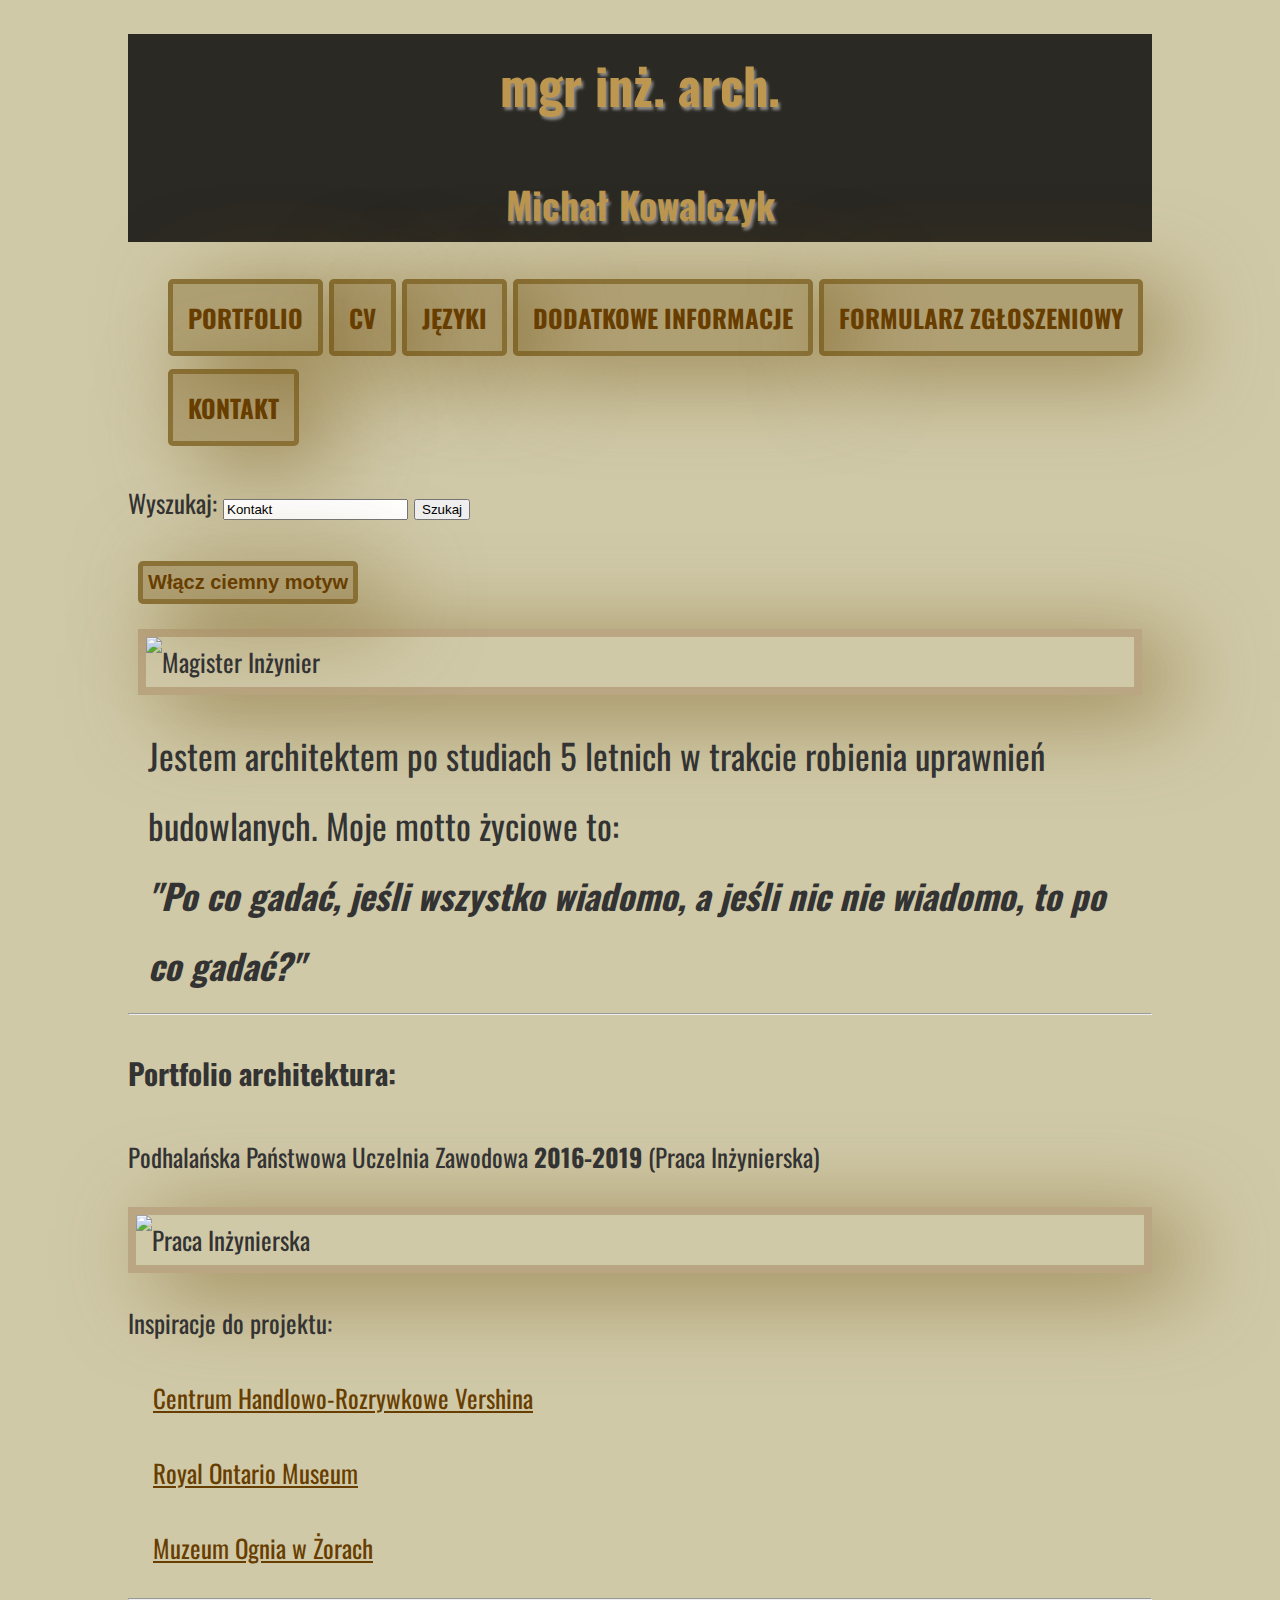
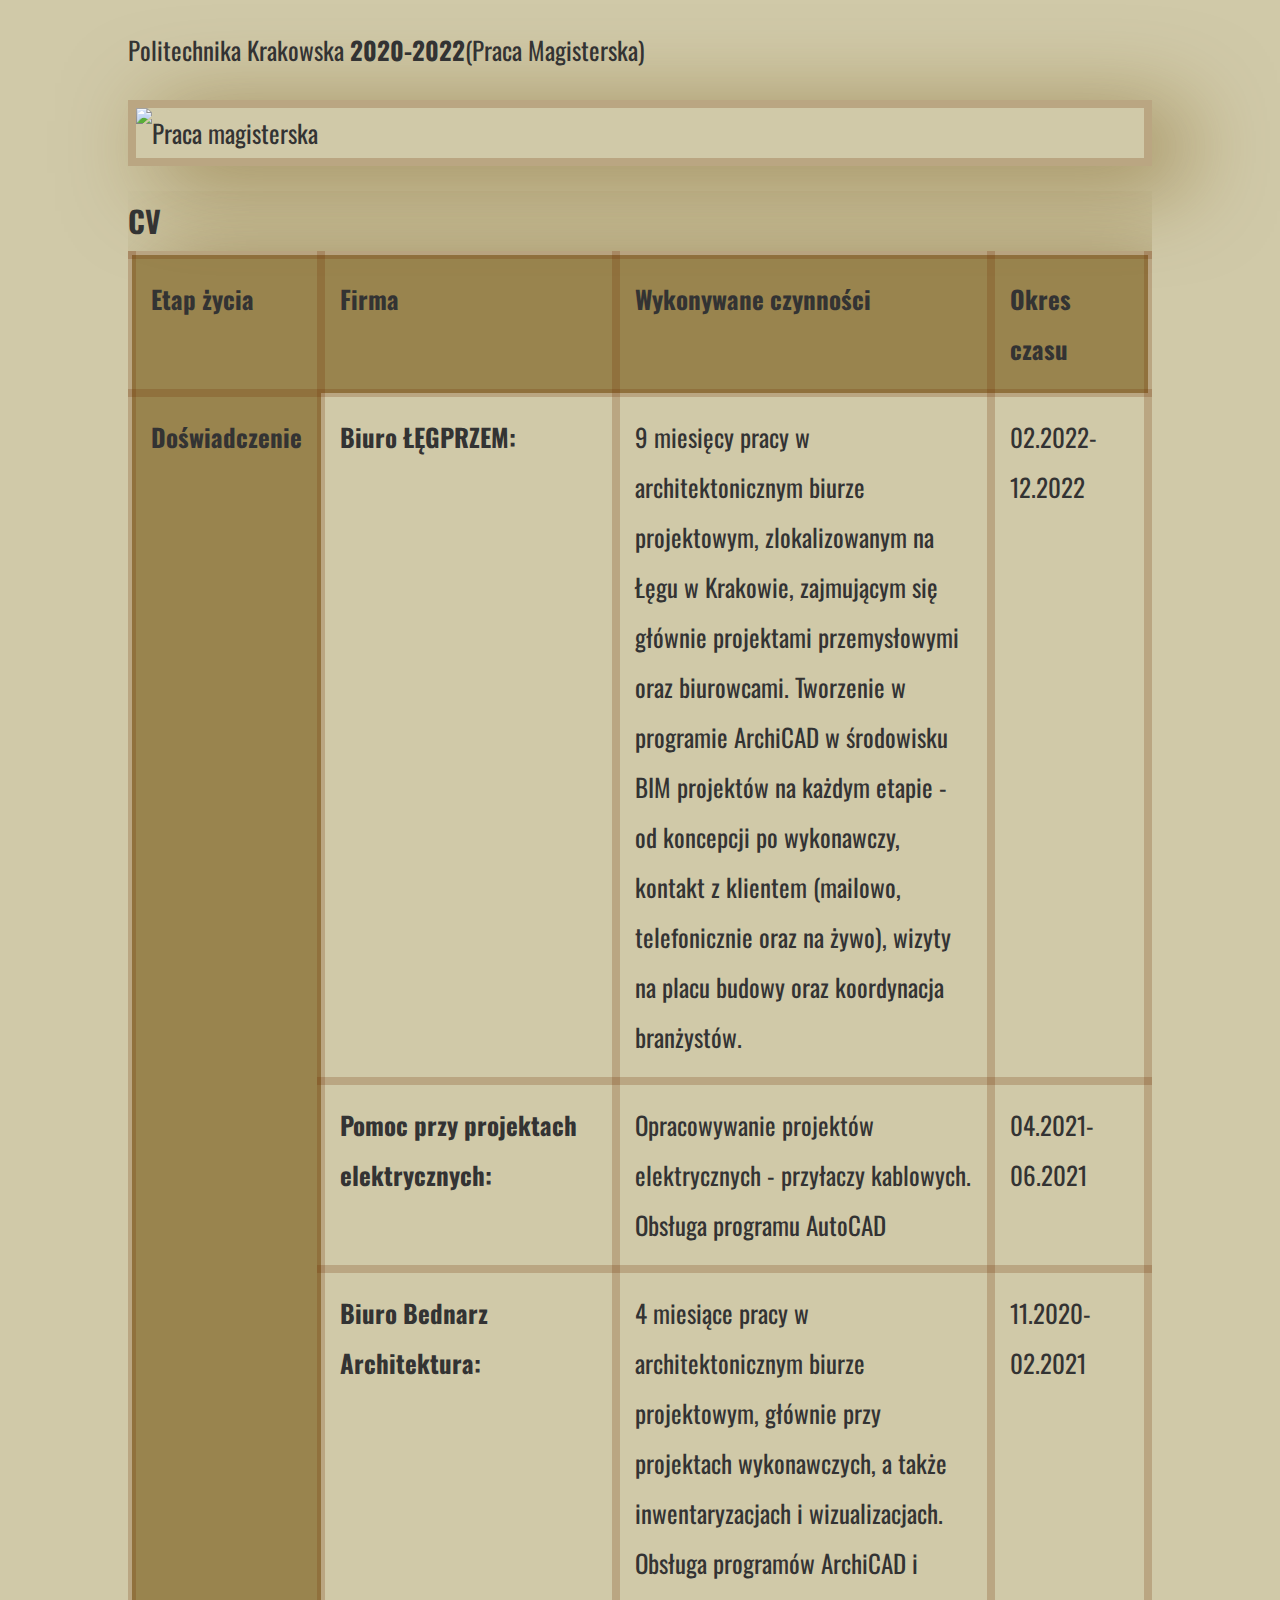
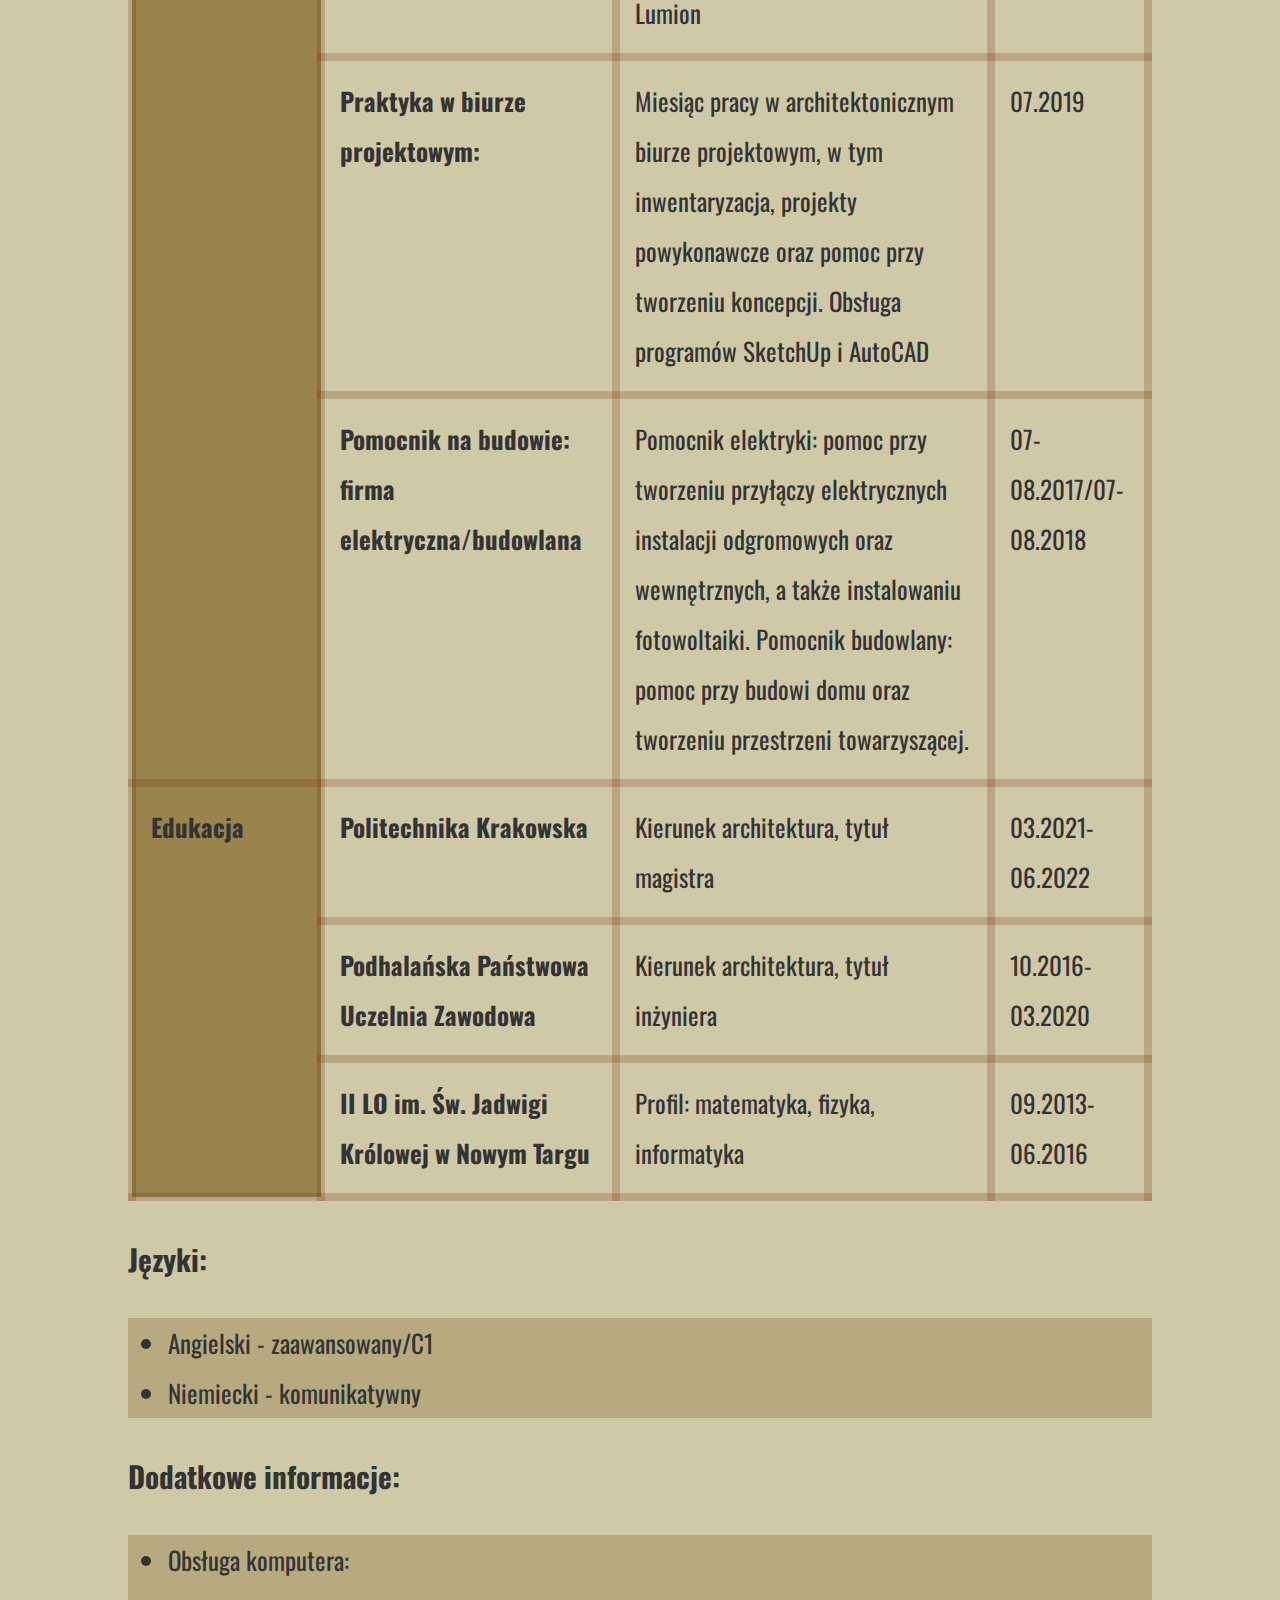
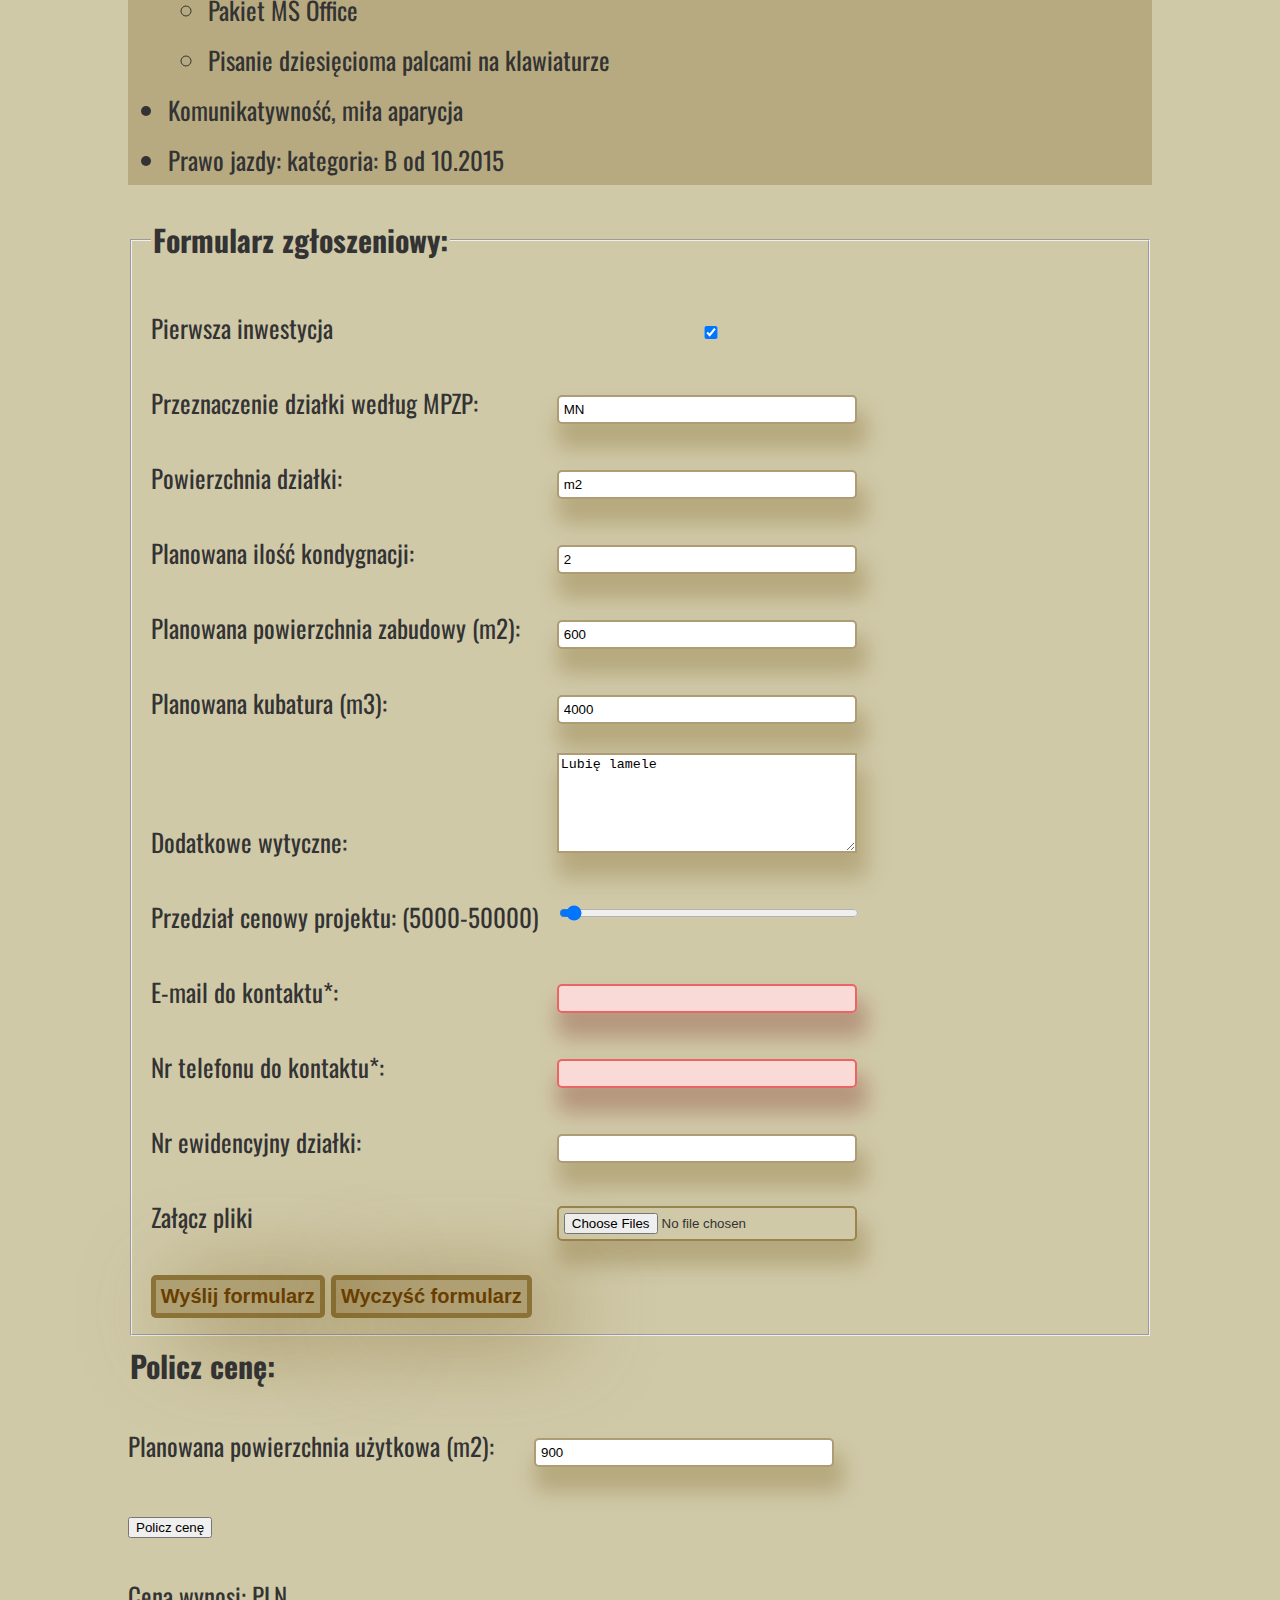
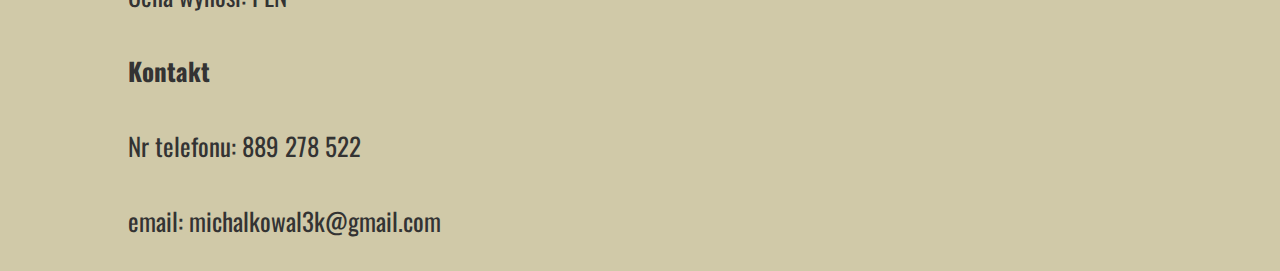
==== index.html @ ad5d41f2 "change name" ====
<!DOCTYPE html>
<html lang="pl">

<head>
    <meta charset="UTF-8">
    <meta http-equiv="X-UA-Compatible" content="IE=edge">
    <meta name="viewport" content="width=device-width, initial-scale=1.0">
    <title>Michał Kowalczyk <strong>Portfolio</strong></title>
    <link rel="stylesheet" href="https://cdnjs.cloudflare.com/ajax/libs/normalize/8.0.1/normalize.min.css"
        integrity="sha512-NhSC1YmyruXifcj/KFRWoC561YpHpc5Jtzgvbuzx5VozKpWvQ+4nXhPdFgmx8xqexRcpAglTj9sIBWINXa8x5w=="
        crossorigin="anonymous" referrerpolicy="no-referrer" />
    <!-- html is using a file from the internet to normalize css for different browsers -->
    <link href="style2.css" rel="stylesheet">
    <link href="nav.css" rel="stylesheet">
    <link href="table.css" rel="stylesheet">
    <link href="link.css" rel="stylesheet">
    <link href="button.css" rel="stylesheet">
    <link href="article.css" rel="stylesheet">
    <link href="form.css" rel="stylesheet">
    <script defer src="js/script2.js">
        < link href="https://fonts.googleapis.com/css2?family=Oswald:wght@200&display=swap"
            rel="stylesheet" >
    </script>
    <style>
        @import url('https://fonts.googleapis.com/css2?family=Oswald:wght@200&display=swap');
    </style>
</head>

<body class="container">
    <header class="header">
        <h1>mgr inż. arch.</h1>
        <h2>Michał Kowalczyk</h2>
    </header>
    <nav class="nav">
        <ul class="nav__list">
            <li class="nav__item">
                <a class="nav__link" href="#portfolio">PORTFOLIO</a>
            </li>
            <li class="nav__item">
                <a class="nav__link" href="#cv">CV</a>
            </li>
            <li class="nav__item">
                <a class="nav__link" href="#jezyki">JĘZYKI</a>
            </li>
            <li class="nav__item">
                <a class="nav__link" href="#dodatkowe-info">DODATKOWE INFORMACJE</a>
            </li>
            <li class="nav__item">
                <a class="nav__link" href="#formularz">FORMULARZ ZGŁOSZENIOWY</a>
            </li>
            <li class="nav__item">
                <a class="nav__link" href="#kontakt">KONTAKT</a>
            </li>
        </ul>
        <form action="https://postman-echo.com/post" method="POST">
            <p>
                <label> Wyszukaj: <input name="Wyszukiwarka" value="Kontakt"></label>
                <button>Szukaj</button>
            </p>
            </span>
        </form>
    </nav>
    <main>
        <article class="article article--background">
            <button class="button">Włącz <span class="themeName">ciemny</span> motyw</button>
            <p><img class="element" src="https://i.postimg.cc/4s2qJW9s/mgr.jpg" alt="Magister Inżynier"></p>
            <div class="holder dark"></div>
            <h2 class="article__header">
                Jestem architektem po studiach 5 letnich w trakcie robienia uprawnień budowlanych.
                Moje motto życiowe to:
            </h2>
            <h3 class="article__header article__header--boldItalic">"Po co gadać, jeśli wszystko wiadomo, a jeśli nic
                nie wiadomo, to po co
                gadać?"
            </h3>
        </article>
        <hr>
        <section>
            <h3 id="portfolio">Portfolio architektura:</h3>
            <p>Podhalańska Państwowa Uczelnia Zawodowa <b>2016-2019 </b><span>(Praca
                    Inżynierska)</span>
            <p><img class="element" src="https://i.postimg.cc/vZ0h13TZ/P1.png" alt="Praca Inżynierska">
            <p>Inspiracje do projektu:</p>
            <p><a class="link" rel="noreferrer noopener" target="_blank"
                    href="https://erickvanegeraat.com/project/vershina-trade-and-entertainment-centre/"
                    title="Artykuł o projekcie, z którego czerpałem inspirację.">
                    Centrum Handlowo-Rozrywkowe Vershina </a>
            </p>
            <p>
                <a class="link" rel="noreferrer noopener" target="_blank"
                    href="https://en.wikipedia.org/wiki/Royal_Ontario_Museum"
                    title="Artykuł o projekcie, z którego czerpałem inspirację.">
                    Royal Ontario Museum </a>
            </p>
            <p>
                <a class="link" rel="noreferrer noopener" target="_blank"
                    href="https://pl.wikipedia.org/wiki/Muzeum_Ognia_w_%C5%BBorach"
                    title="Artykuł o projekcie, z którego czerpałem inspirację.">
                    Muzeum Ognia w Żorach </a>
            </p>
            <hr>
            <p class="subHeader">Politechnika Krakowska <b>2020-2022</b><span>(Praca Magisterska)</span></p>
            <p><img class="element" src="https://i.postimg.cc/Xvyv1RxP/P3.png" alt="Praca magisterska">
        </section>
        <section>
            <div class="table__overflow">
                <table class="table" id="cv">
                    <caption class="caption">CV</caption>
                    <tr class="table__row">
                        <th class="table__cell table__cell--header" scope="col">Etap życia</th>
                        <th class="table__cell table__cell--header" scope="col">Firma</th>
                        <th class="table__cell table__cell--header" scope="col">Wykonywane czynności</th>
                        <th class="table__cell table__cell--header" scope="col">Okres czasu</th>
                    </tr>
                    <tr class="table__row">
                        <th class="table__cell table__cell--header" rowspan="5">Doświadczenie</th>
                        <td class="table__cell table__cell--subheader">Biuro ŁĘGPRZEM:</td>
                        <td class="table__cell">9 miesięcy pracy w architektonicznym biurze projektowym, zlokalizowanym
                            na
                            Łęgu w Krakowie,
                            zajmującym
                            się głównie projektami przemysłowymi oraz biurowcami. Tworzenie w programie ArchiCAD w
                            środowisku
                            BIM
                            projektów na każdym etapie - od koncepcji po wykonawczy, kontakt z klientem (mailowo,
                            telefonicznie
                            oraz
                            na żywo), wizyty na placu budowy oraz koordynacja branżystów.</td>
                        <td class="table__cell">02.2022-12.2022</td>
                    </tr>
                    <tr class="table__row">
                        <td class="table__cell table__cell--subheader">Pomoc przy projektach elektrycznych:</td>
                        <td class="table__cell">Opracowywanie projektów elektrycznych - przyłaczy kablowych. Obsługa
                            programu AutoCAD</td>
                        <td class="table__cell">04.2021-06.2021</td>
                    </tr>
                    <tr class="table__row">
                        <td class="table__cell table__cell--subheader">Biuro Bednarz Architektura:</td>
                        <td class="table__cell">4 miesiące pracy w architektonicznym biurze projektowym, głównie przy
                            projektach wykonawczych, a
                            także
                            inwentaryzacjach i wizualizacjach. Obsługa programów ArchiCAD i Lumion</td>
                        <td class="table__cell">11.2020-02.2021</td>
                    </tr>
                    <tr class="table__row">
                        <td class="table__cell table__cell--subheader">Praktyka w biurze projektowym:</td>
                        <td class="table__cell">Miesiąc pracy w architektonicznym biurze projektowym, w tym
                            inwentaryzacja, projekty
                            powykonawcze
                            oraz
                            pomoc przy tworzeniu koncepcji. Obsługa programów SketchUp i AutoCAD</td>
                        <td class="table__cell">07.2019</td>
                    </tr>
                    <tr class="table__row">
                        <td class="table__cell table__cell--subheader">Pomocnik na budowie: firma elektryczna/budowlana</td>
                        <td class="table__cell">Pomocnik elektryki: pomoc przy tworzeniu przyłączy elektrycznych
                            instalacji odgromowych oraz
                            wewnętrznych, a także instalowaniu fotowoltaiki. Pomocnik budowlany: pomoc przy budowi domu
                            oraz
                            tworzeniu przestrzeni towarzyszącej.</td>
                        <td class="table__cell">07-08.2017/07-08.2018</td>
                    </tr>
                    <tr class="table__row">
                        <th class="table__cell table__cell--header" rowspan="3">Edukacja</th>
                        <td class="table__cell table__cell--subheader">Politechnika Krakowska</td>
                        <td class="table__cell">Kierunek architektura, tytuł magistra</td>
                        <td class="table__cell">03.2021-06.2022</td>
                    </tr>
                    <tr class="table__row">
                        <td class="table__cell table__cell--subheader">Podhalańska Państwowa Uczelnia Zawodowa</td>
                        <td class="table__cell">Kierunek architektura, tytuł inżyniera</td>
                        <td class="table__cell">10.2016-03.2020</td>
                    </tr>
                    <tr class="table__row">
                        <td class="table__cell table__cell--subheader">II LO im. Św. Jadwigi Królowej w Nowym Targu</td>
                        <td class="table__cell">Profil: matematyka, fizyka, informatyka</td>
                        <td class="table__cell">09.2013-06.2016</td>
                    </tr>
                </table>
            </div>
        </section>
        <section>
            <h3 id="jezyki"><strong>Języki:</strong></h3>
            <ul class="list">
                <li>Angielski - zaawansowany/C1</li>
                <li>Niemiecki - komunikatywny</li>
            </ul>
        </section>
        <section>
            <h3 id="dodatkowe-info"><strong>Dodatkowe informacje:</strong></h3>
            <ul class="list">
                <li>Obsługa komputera:
                    <ul>
                        <li>Pakiet MS Office</li>
                        <li>Pisanie dziesięcioma palcami na klawiaturze</li>
                    </ul>
                </li>
                <li>Komunikatywność, miła aparycja</li>
                <li>Prawo jazdy: kategoria: B od 10.2015</li>
            </ul>
        </section>
    </main>
    <section>
        <form class="form" action="https://postman-echo.com/post" method="POST">
            <fieldset>
                <legend id="formularz" class="form__legend">Formularz zgłoszeniowy:</legend>
                <p>
                    <label>
                        <span class="form__labelText">Pierwsza inwestycja</span>
                        <input class="form__field form__field--box" name="Inwest" type="checkbox" checked>
                    </label>
                </p>
                <p>
                    <label>
                        <span class="form__labelText">Przeznaczenie działki według MPZP: </span>
                        <input class="form__field" name="MPZP" value="MN">
                    </label>
                </p>
                <p>
                    <label>
                        <span class="form__labelText">Powierzchnia działki: </span>
                        <input class="form__field" name="Pow działki" value="m2">
                    </label>
                </p>
                <p>
                    <label>
                        <span class="form__labelText">Planowana ilość kondygnacji: </span>
                        <input class="form__field" type="number" name="kond" value="2" max="20">
                    </label>
                </p>
                <p>
                    <label>
                        <span class="form__labelText">Planowana powierzchnia zabudowy (m2): </span>
                        <input class="form__field" type="number" name="Pow zabud" value="600">
                    </label>
                </p>
                <p>
                    <label>
                        <span class="form__labelText">Planowana kubatura (m3): </span>
                        <input class="form__field" type="number" name="kubatura" value="4000">
                    </label>
                </p>
                <p>
                    <label>
                        <span class="form__labelText">Dodatkowe wytyczne: </span>
                        <textarea class="form__textArea" name="dodatek">Lubię lamele</textarea>
                    </label>
                </p>
                <p>
                    <label>
                        <span class="form__labelText">Przedział cenowy projektu: (5000-50000)</span>
                        <input class="form__field form__field--box" type="range" name="cena" value="5000" min="5000"
                            max="50000" step="5000">
                    </label>
                </p>
                <p>
                    <label>
                        <span class="form__labelText">E-mail do kontaktu*: </span>
                        <input class="form__field" type="email" name="email" required>
                    </label>
                </p>
                <p>
                    <label>
                        <span class="form__labelText">Nr telefonu do kontaktu*: </span>
                        <input class="form__field" type="tel" name="tel" maxlength="9" required>
                    </label>
                </p>
                <p>
                    <label>
                        <span class="form__labelText">Nr ewidencyjny działki: </span>
                        <input class="form__field" name="nr ewidencyjny" pattern="[0-9]{1-5}/[0-9]{1-3}">
                    </label>
                </p>
                <p>
                    <label>
                        <span class="form__labelText">Załącz pliki </span>
                        <input class="form__field" type="file" name="plik" multiple>
                    </label>
                </p>
                <button class="button">Wyślij formularz</button>
                <button type="reset" class="button">Wyczyść formularz</button>
                </label>
                </ul>
        </form>
        </fieldset>
        <form class="js-price">
            <legend id="formularz" class="form__legend">Policz cenę:</legend>
            <p>
                <label>
                    <span class="form__labelText">Planowana powierzchnia użytkowa (m2): </span>
                    <input class="form__field js-PU" type="number" name="Pow zabud" value="900">
                </label>
            </p>
            <button type="submit">Policz cenę</button>
            <p>Cena wynosi: <strong class="js-finalPrice"></strong> PLN</p>
        </form>
    </section>
    <footer id="kontakt"><strong>Kontakt</strong>
        <p>Nr telefonu: 889 278 522
        </p>
        <p>email: michalkowal3k@gmail.com
        </p>
    </footer>
</body>

</html>
---- style2.css ----
html {
    box-sizing: border-box;
}

*,
::after,
::before {
    box-sizing: inherit;
}

/* every single element with its margins, paddings etc. will now be treated as a whole box for specifications like width, high etc.*/


.container {
    margin: 0 10%;
    color: #333;
    background-color: rgb(208, 201, 168);
    font: 25px/2 'Oswald', sans-serif;
}

.header {
    text-align: center;
    width: 800;
    padding: 0px 15px;
    color: rgb(189, 151, 80);
    text-shadow: 2px 3px 3px #888;
    background-color: rgba(1, 1, 1, 0.801);
}

.subHeader {
    width: 100%;
    text-shadow: 5px #888;
}

.addition {
    color: rgb(198, 192, 189);
}

.element {
    display: block;
    width: 100%;
    margin: 0 auto;
    max-width: 1200px;
    border: 8px solid rgba(114, 48, 4, 0.226);
    box-shadow: 29px 14px 90px 2px rgba(109, 77, 8, 0.555);
}

.list {
    background-color: rgba(109, 77, 8, 0.247);
    list-style-type: disc;
}
---- nav.css ----
.nav {
    padding: 0px;
}

.nav__list {
    list-style: none;
}

.nav__item {
    margin: 0;
    text-align: center;
    padding: 20px 0px;
    display: inline-block;
}

.nav__link {
    color: rgb(104, 62, 0);
    padding: 15px;
    background-color: rgba(109, 77, 8, 0.329);
    font-weight: 800;
    border: 5px solid rgba(109, 77, 8, 0.555);
    border-radius: 5px;
    box-shadow: 29px 14px 90px 2px rgba(109, 77, 8, 0.555);
    font-size: 25px;
    text-decoration: none;
    /* nav will function as a block element */
}

.nav__link:hover {
    background-color: rgba(161, 130, 61, 0.555);
}

.addition {
    color: rgb(198, 192, 189);
}
---- table.css ----
.table {
    width: 100%;
    margin: 0 auto;
    max-width: 1200px;
    border-collapse: collapse;
    box-shadow: 29px 14px 90px 2px rgba(109, 77, 8, 0.555);
}

.table__cell {
    border: 8px solid rgba(114, 48, 4, 0.226);
    padding: 15px;
    text-align: left;
    vertical-align: top;
}

.table__cell--header {
    background-color: rgba(109, 77, 8, 0.555);
}

.table__cell--subheader {
    font-weight: 800;
}

.table__overflow {
    overflow-x: auto;
}

.caption {
    font-size: 30px;
    font-weight: 900;
    caption-side: top;
    text-align: left;
}
---- link.css ----
.link {
    margin: 20px;
    padding: 5px;
    color: rgb(104, 62, 0);
}

.link:visited {
    color: rgb(104, 62, 0);
    list-style-type: disc;
}

.link:focus {
    outline: 2px solid currentColor
}

.link:hover {
    color: rgb(82, 5, 5);
}

.link:active {
    color: rgb(160, 9, 9);
}
---- button.css ----
.button {
    padding: 5px;
    margin: auto;
    color: rgb(104, 62, 0);
    background-color: rgba(109, 77, 8, 0.329);
    font-weight: 800;
    border: 5px solid rgba(109, 77, 8, 0.555);
    border-radius: 5px;
    box-shadow: 29px 14px 90px 2px rgba(109, 77, 8, 0.555);
    font-size: 20px;
    text-decoration: none;
}

.button:hover {
    background-color: rgba(161, 130, 61, 0.555);
}

.dark {
    color: rgb(208, 201, 168);
    background-color: rgb(0, 0, 0);
}
---- article.css ----
.article {
    margin: 0px 10px;
    color: #333;
    font: 25px/2 'Oswald', sans-serif;
}

.article__header {
    margin: 0px 10px;
    color: #333;
    font: 35px/2 'Oswald', sans-serif;
}

.article__header--background {
    background-color: rgb(208, 190, 168);
}

.article__header--boldItalic {
    font-weight: 800;
    font-style: italic;
}
---- form.css ----
.form__labelText {
    width: 400px;
    display: inline-block;
}

.form__field {
    padding: 5px;
    border: 2px solid rgba(109, 77, 8, 0.555);
    border-radius: 5px;
    box-shadow: 5px 20px 20px 5px rgba(109, 77, 8, 0.26);
    width: 300px;
}

.form__field:required {
    border: 2px solid rgba(221, 8, 8, 0.555);
    box-shadow: 5px 20px 20px 5px rgba(109, 8, 8, 0.26);
}

.form__field:invalid {
    background-color: rgba(255, 220, 220, 0.89);
}

.form__field--box {
    box-shadow: none;
}

.form__textArea {
    border: 2px solid rgba(109, 77, 8, 0.555);
    box-shadow: 5px 20px 20px 5px rgba(109, 77, 8, 0.26);
    width: 300px;
    height: 100px;
    resize: vertical;
}

.form__legend {
    font-size: 30px;
    font-weight: 800;
}
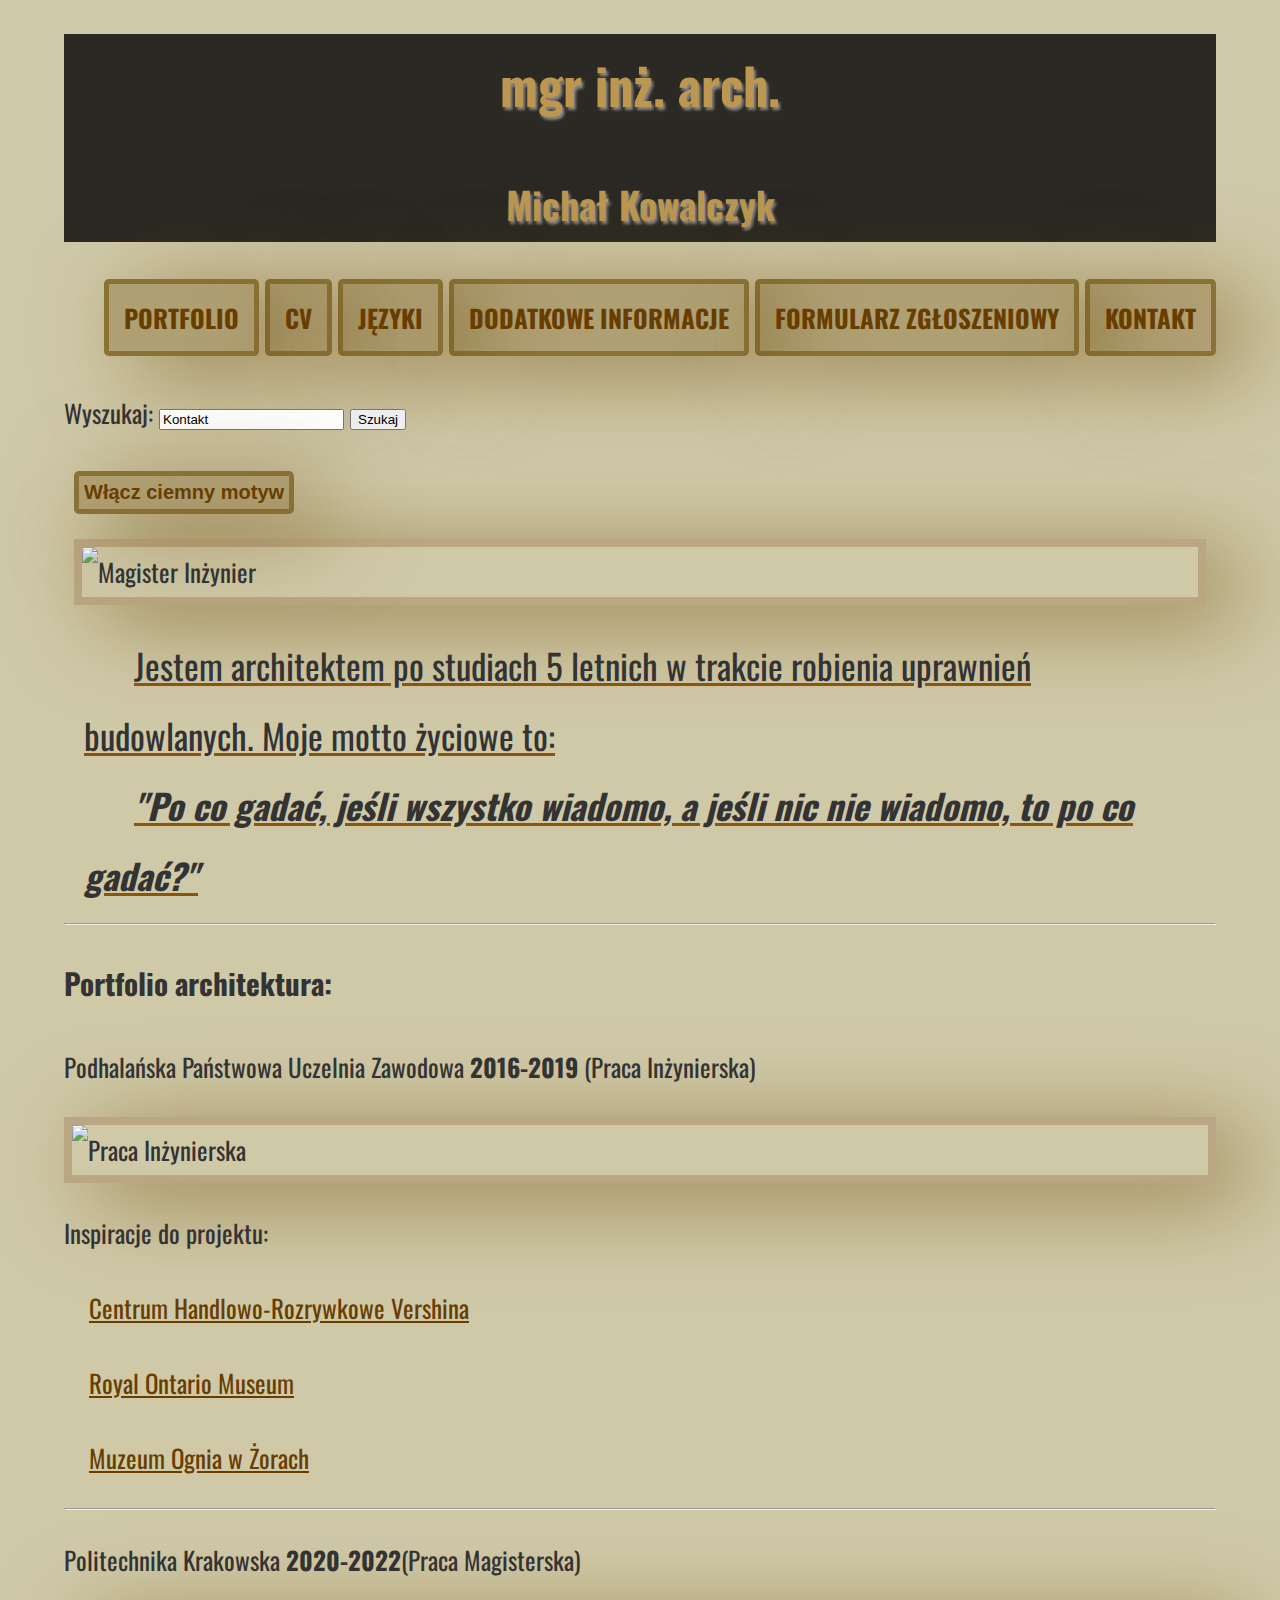
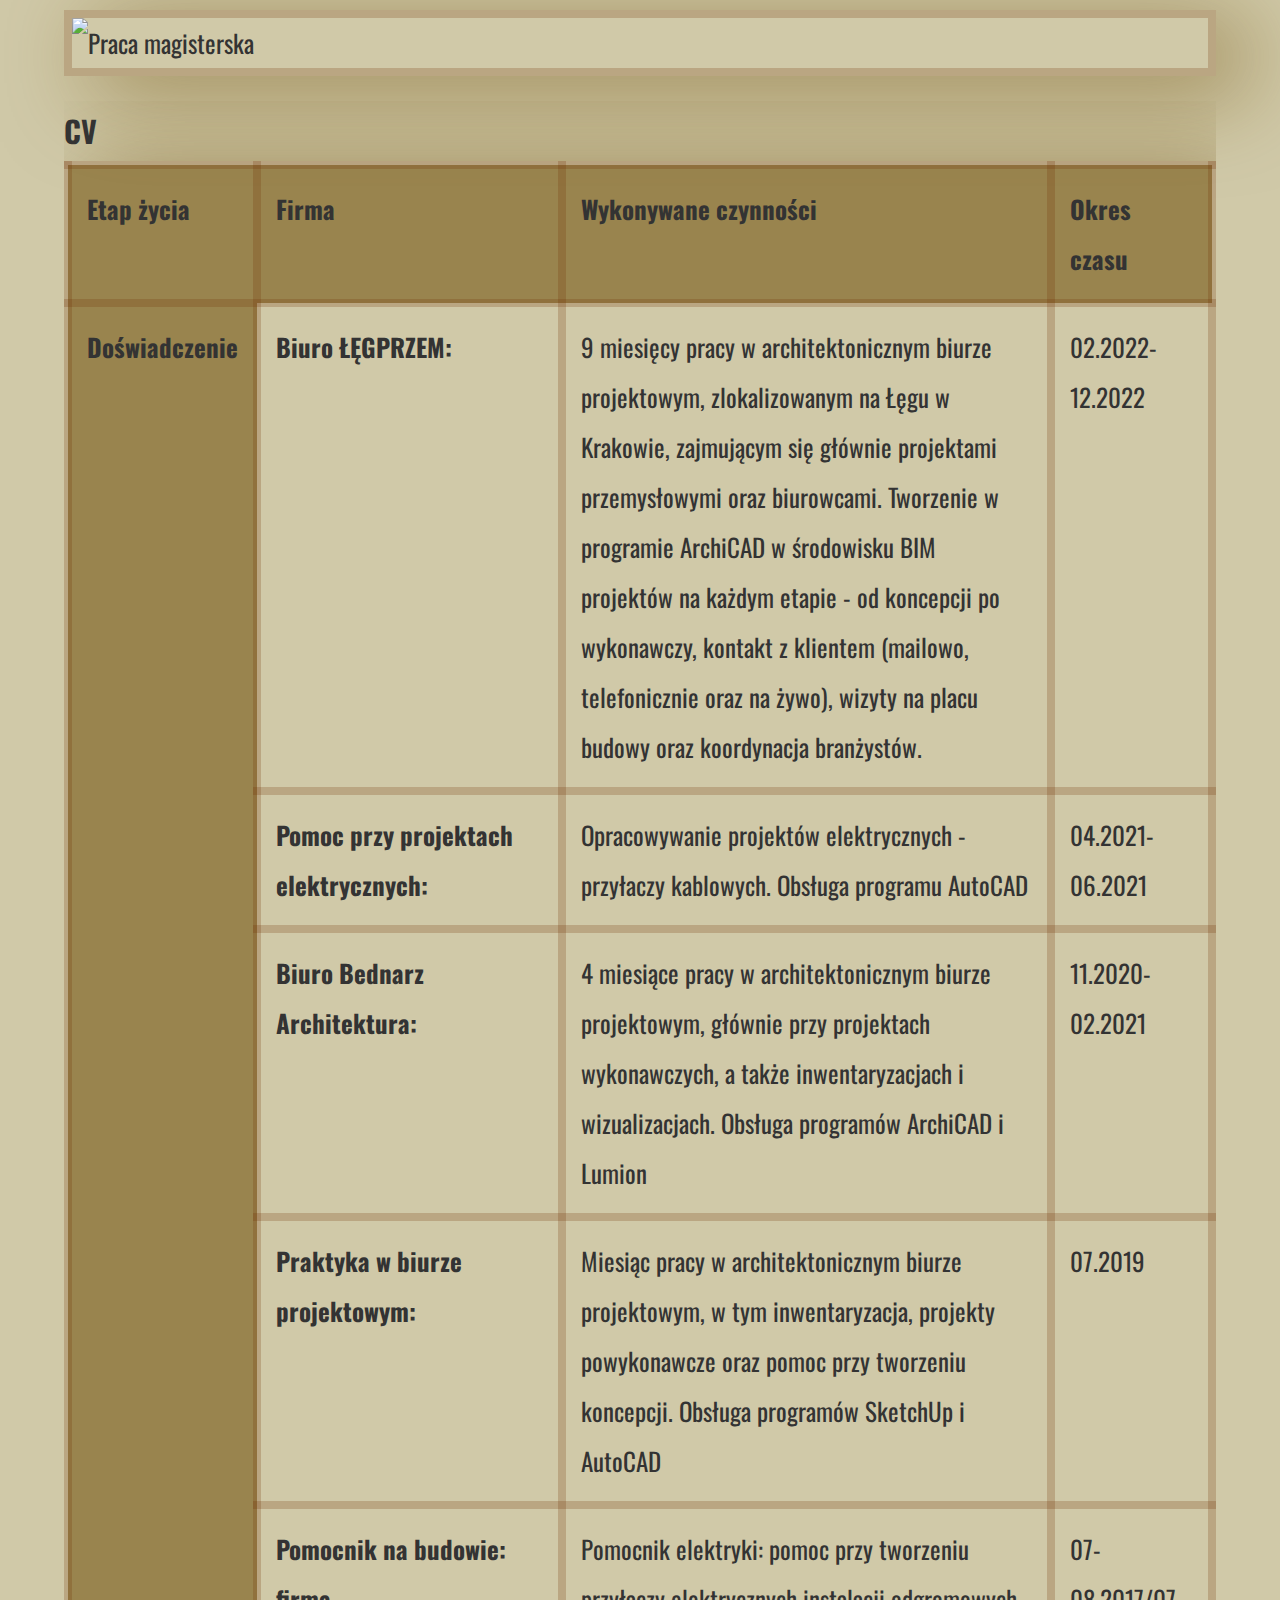
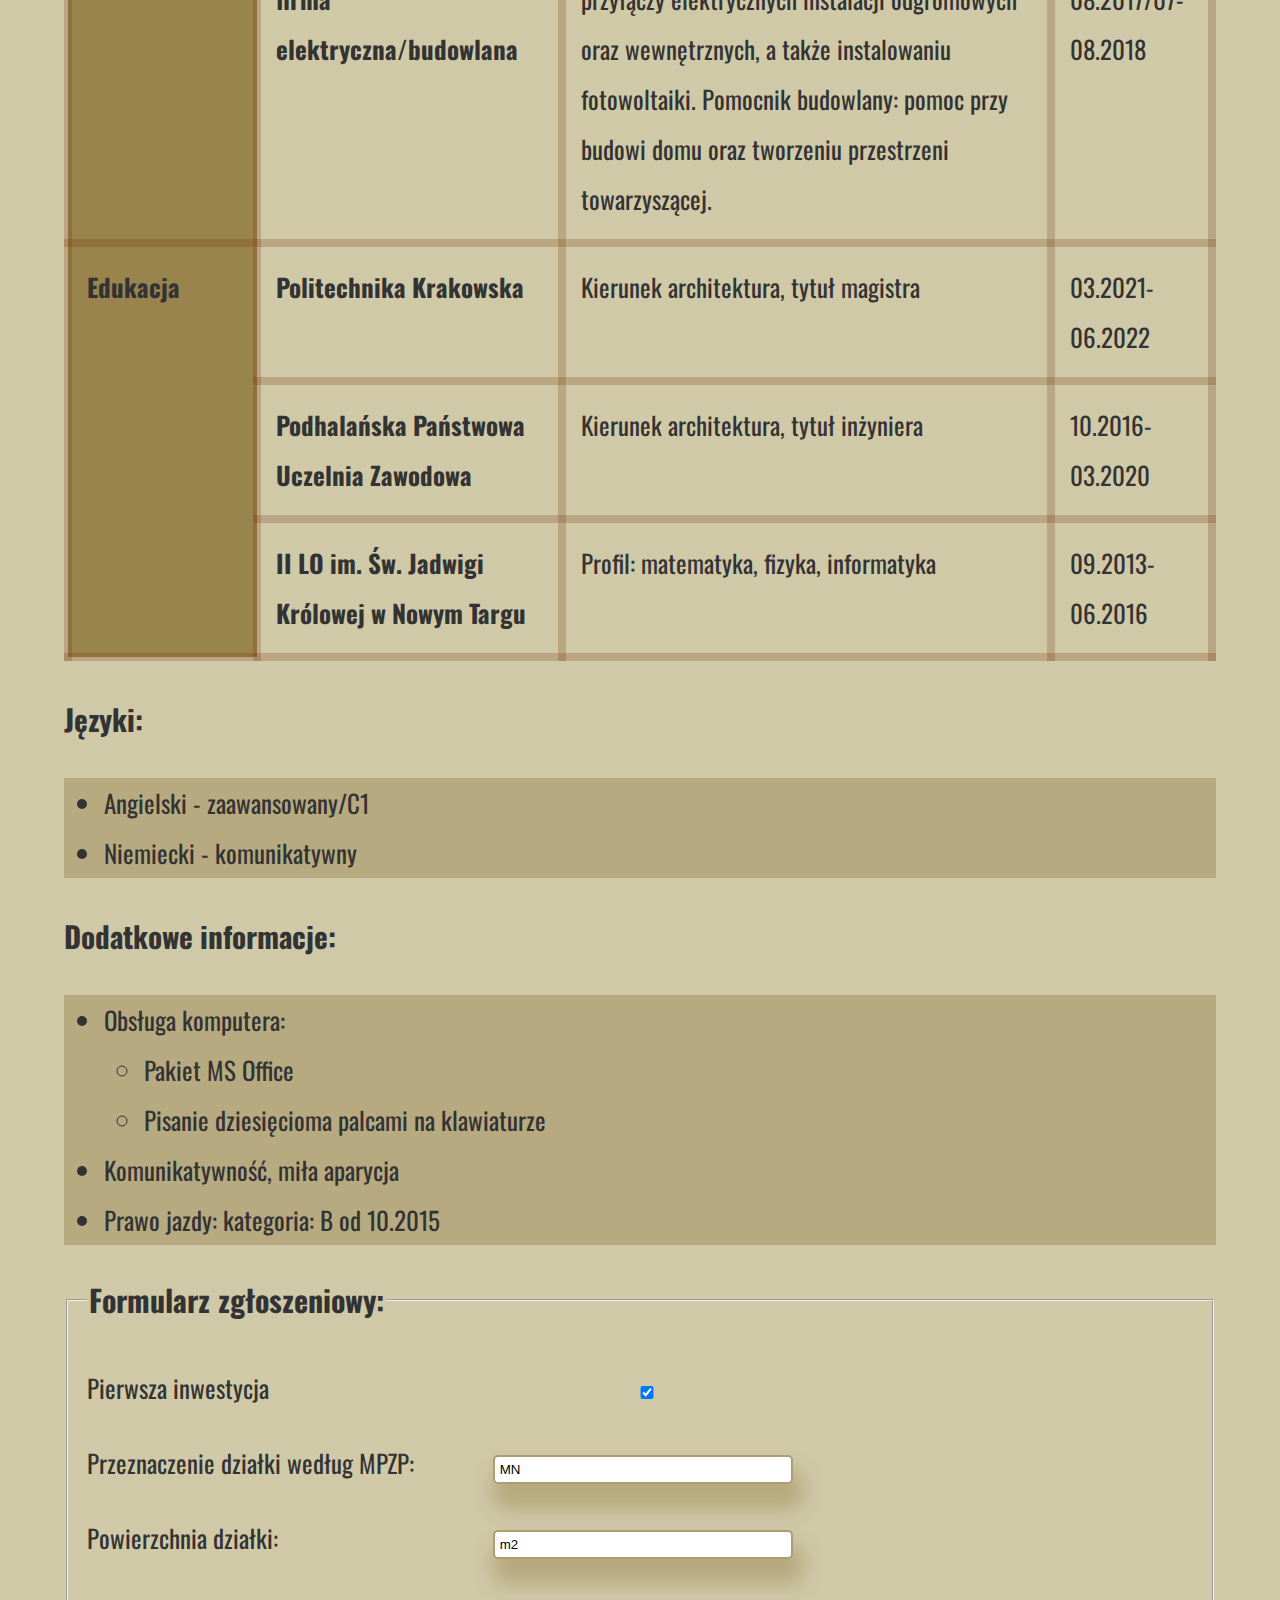
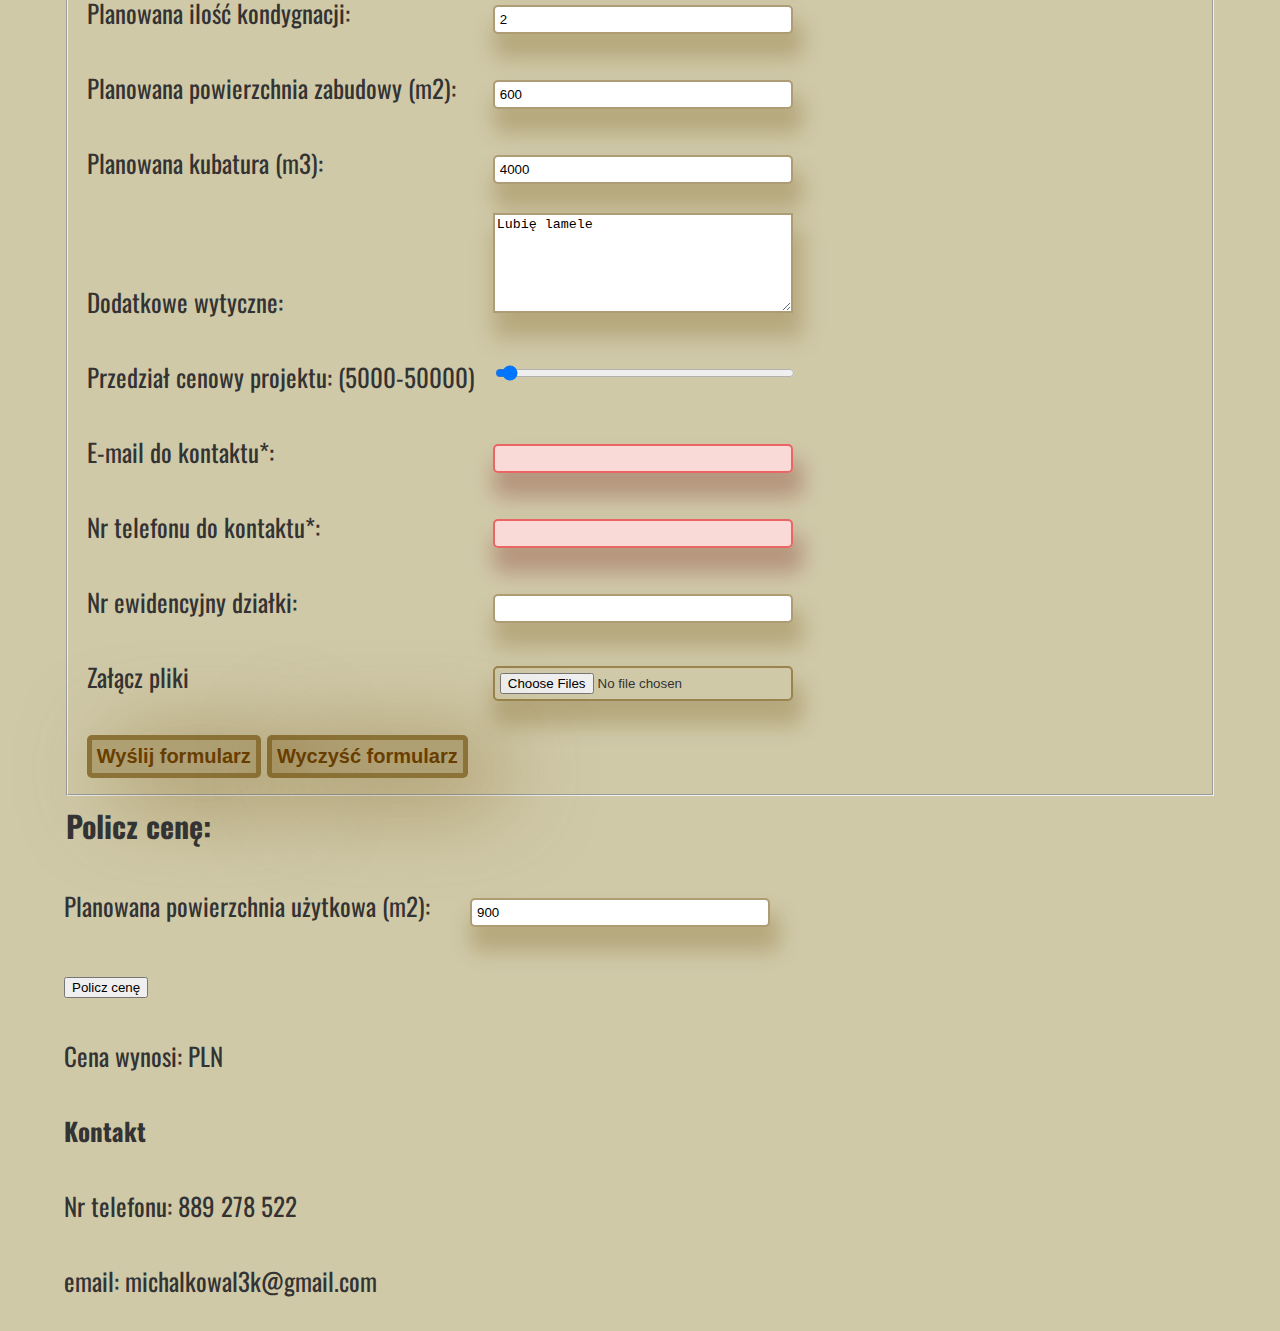
==== commit ee2c4ef8: "css adjusted" ====
--- a/index.html
+++ b/index.html
@@ -5,7 +5,9 @@
     <meta charset="UTF-8">
     <meta http-equiv="X-UA-Compatible" content="IE=edge">
     <meta name="viewport" content="width=device-width, initial-scale=1.0">
+    <meta property="og:image" content="images/title.png">
     <title>Michał Kowalczyk <strong>Portfolio</strong></title>
+    <link rel="icon" href="images/MK.png">
     <link rel="stylesheet" href="https://cdnjs.cloudflare.com/ajax/libs/normalize/8.0.1/normalize.min.css"
         integrity="sha512-NhSC1YmyruXifcj/KFRWoC561YpHpc5Jtzgvbuzx5VozKpWvQ+4nXhPdFgmx8xqexRcpAglTj9sIBWINXa8x5w=="
         crossorigin="anonymous" referrerpolicy="no-referrer" />
@@ -27,6 +29,7 @@
 </head>
 
 <body class="container">
+    <div class="background"></div>
     <header class="header">
         <h1>mgr inż. arch.</h1>
         <h2>Michał Kowalczyk</h2>
@@ -34,22 +37,22 @@
     <nav class="nav">
         <ul class="nav__list">
             <li class="nav__item">
-                <a class="nav__link" href="#portfolio">PORTFOLIO</a>
+                <a class="nav__link" href="#portfolio">Portfolio</a>
             </li>
             <li class="nav__item">
                 <a class="nav__link" href="#cv">CV</a>
             </li>
             <li class="nav__item">
-                <a class="nav__link" href="#jezyki">JĘZYKI</a>
-            </li>
-            <li class="nav__item">
-                <a class="nav__link" href="#dodatkowe-info">DODATKOWE INFORMACJE</a>
-            </li>
-            <li class="nav__item">
-                <a class="nav__link" href="#formularz">FORMULARZ ZGŁOSZENIOWY</a>
-            </li>
-            <li class="nav__item">
-                <a class="nav__link" href="#kontakt">KONTAKT</a>
+                <a class="nav__link" href="#jezyki">Języki</a>
+            </li>
+            <li class="nav__item">
+                <a class="nav__link" href="#dodatkowe-info">Dodatkowe informacje</a>
+            </li>
+            <li class="nav__item">
+                <a class="nav__link" href="#formularz">Formularz zgłoszeniowy</a>
+            </li>
+            <li class="nav__item">
+                <a class="nav__link" href="#kontakt">Kontakt</a>
             </li>
         </ul>
         <form action="https://postman-echo.com/post" method="POST">
--- a/style2.css
+++ b/style2.css
@@ -12,10 +12,16 @@
 
 
 .container {
-    margin: 0 10%;
+    margin: 0 5%;
     color: #333;
     background-color: rgb(208, 201, 168);
     font: 25px/2 'Oswald', sans-serif;
+    background-image: url("../images/background2.jpg");
+    background-repeat: space repeat; 
+    background-position: center;
+    background-attachment: fixed;
+    background-size: 100%;
+    object-fit: cover;
 }
 
 .header {
@@ -48,4 +54,4 @@
 .list {
     background-color: rgba(109, 77, 8, 0.247);
     list-style-type: disc;
-}+}
--- a/nav.css
+++ b/nav.css
@@ -11,6 +11,7 @@
     text-align: center;
     padding: 20px 0px;
     display: inline-block;
+    text-transform: uppercase;
 }
 
 .nav__link {
--- a/article.css
+++ b/article.css
@@ -8,6 +8,10 @@
     margin: 0px 10px;
     color: #333;
     font: 35px/2 'Oswald', sans-serif;
+    text-indent: 50px;
+    text-decoration-line: underline;
+    text-decoration-color: rgb(142, 84, 8);
+    
 }
 
 .article__header--background {
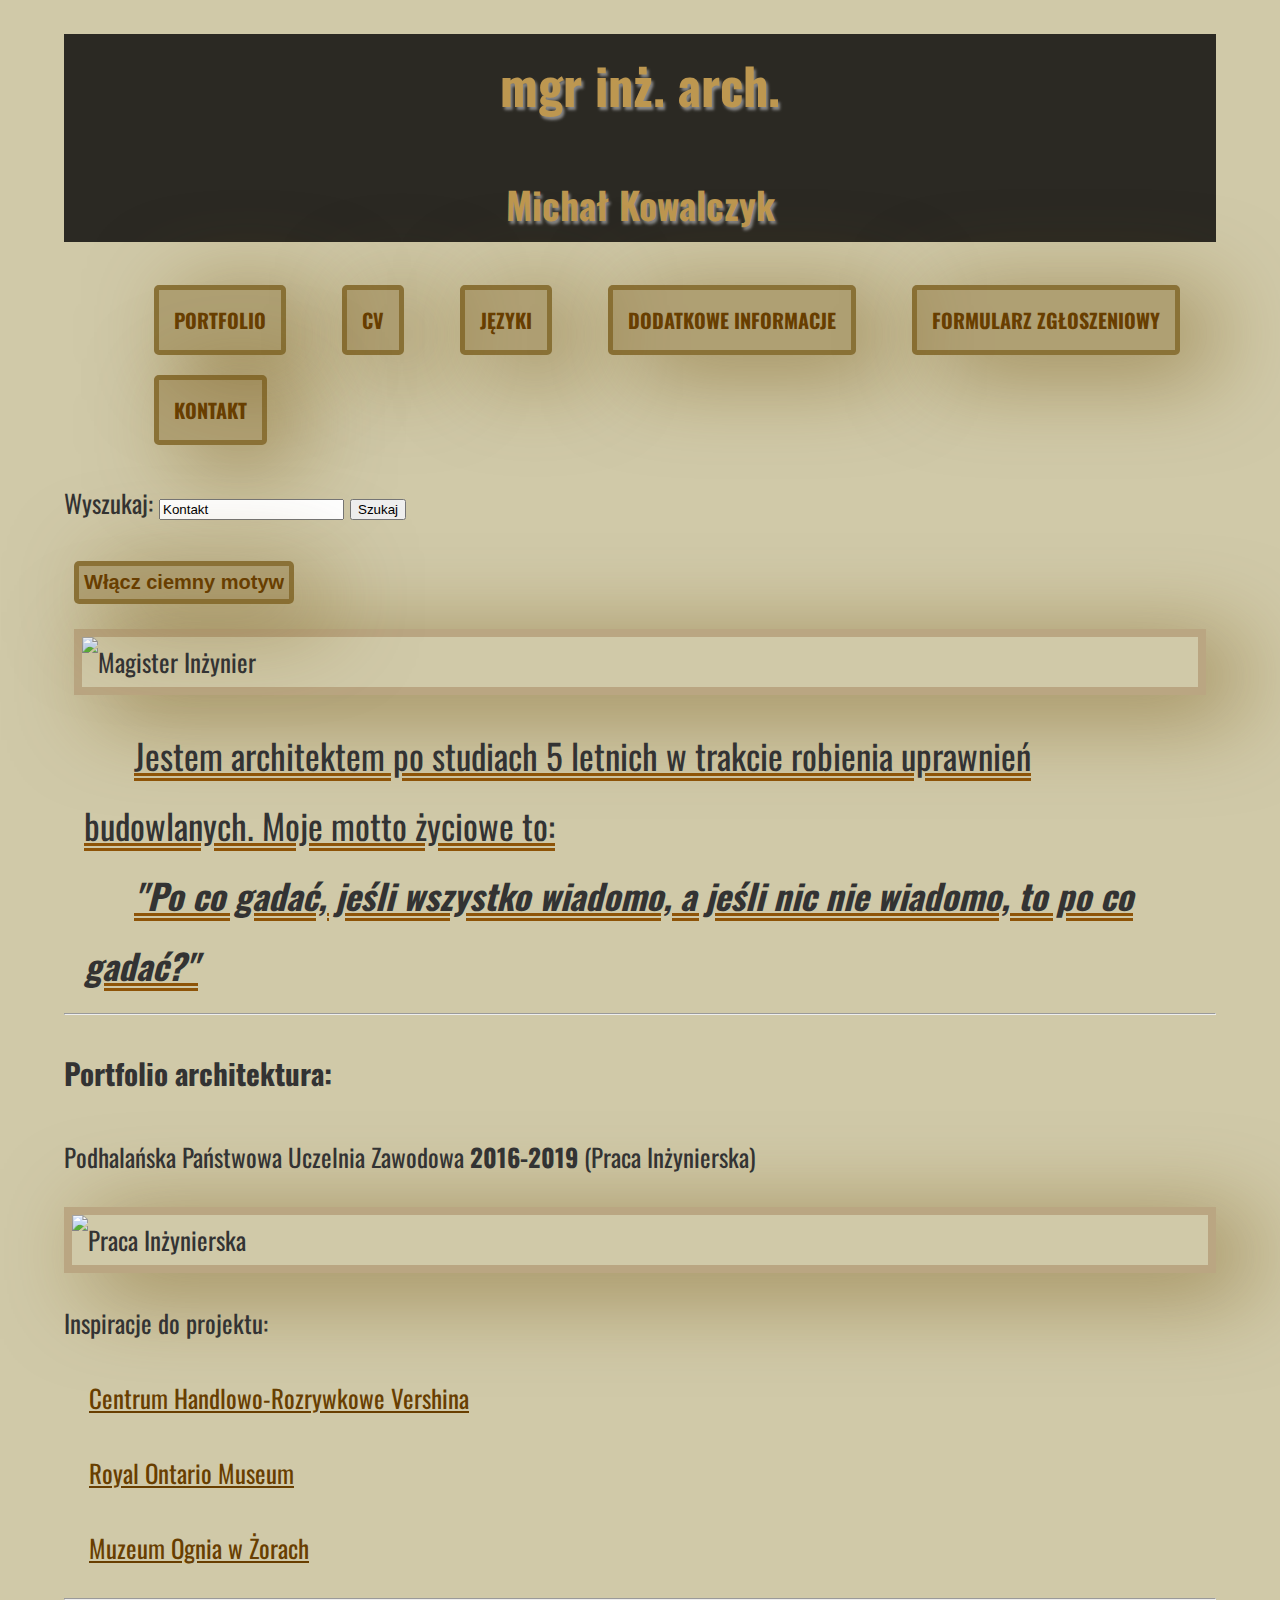
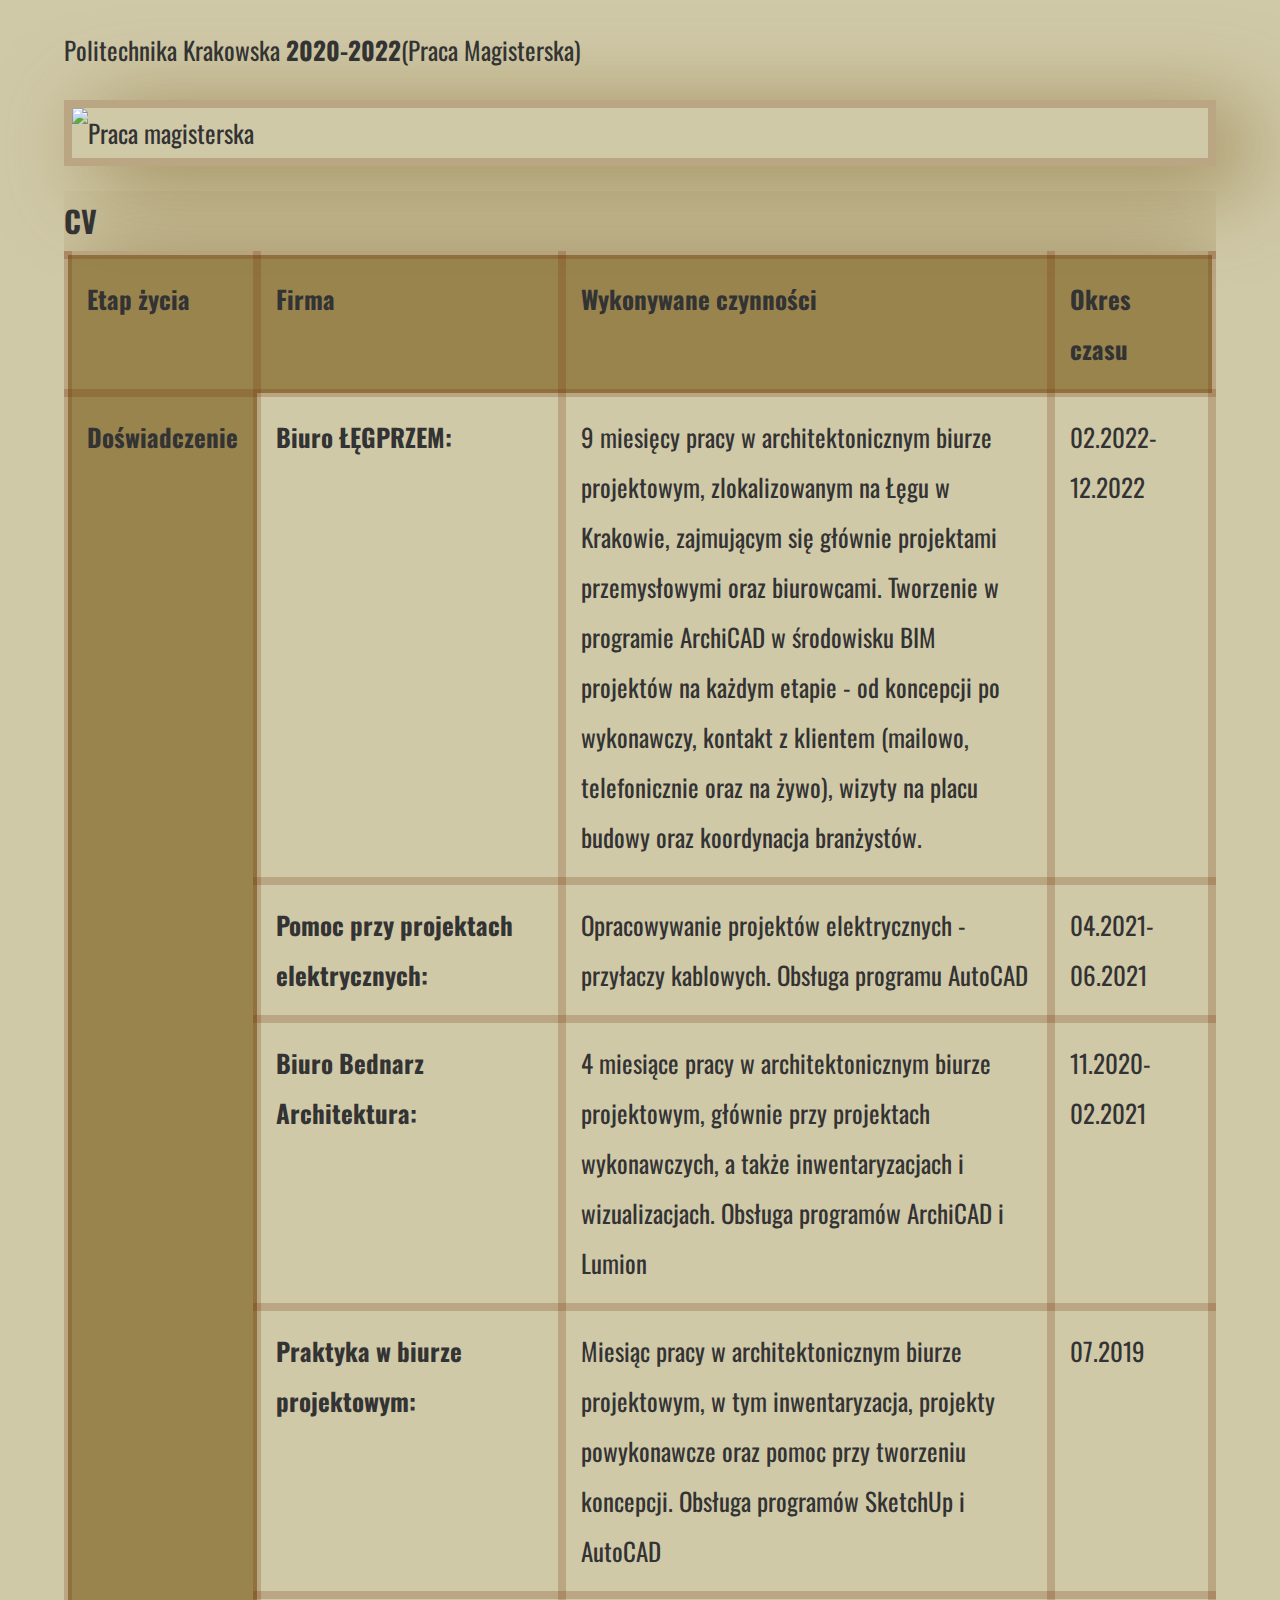
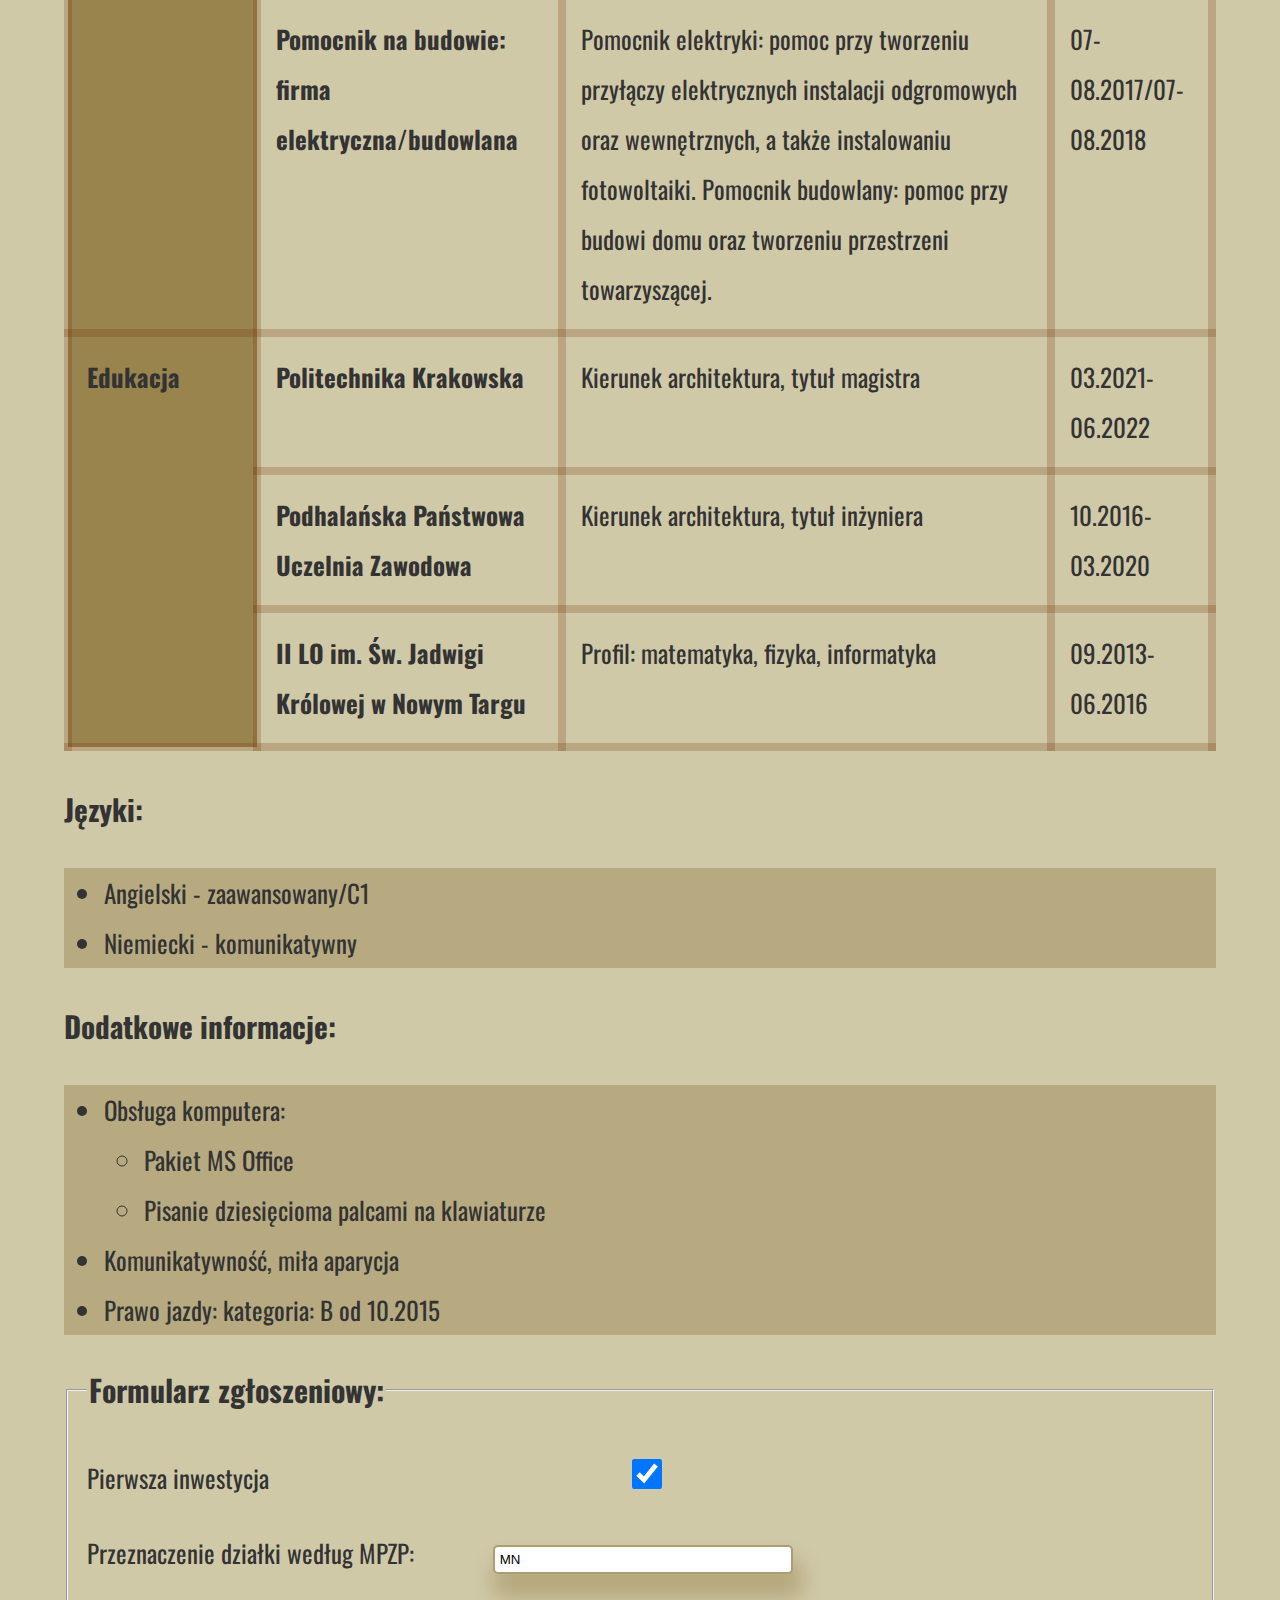
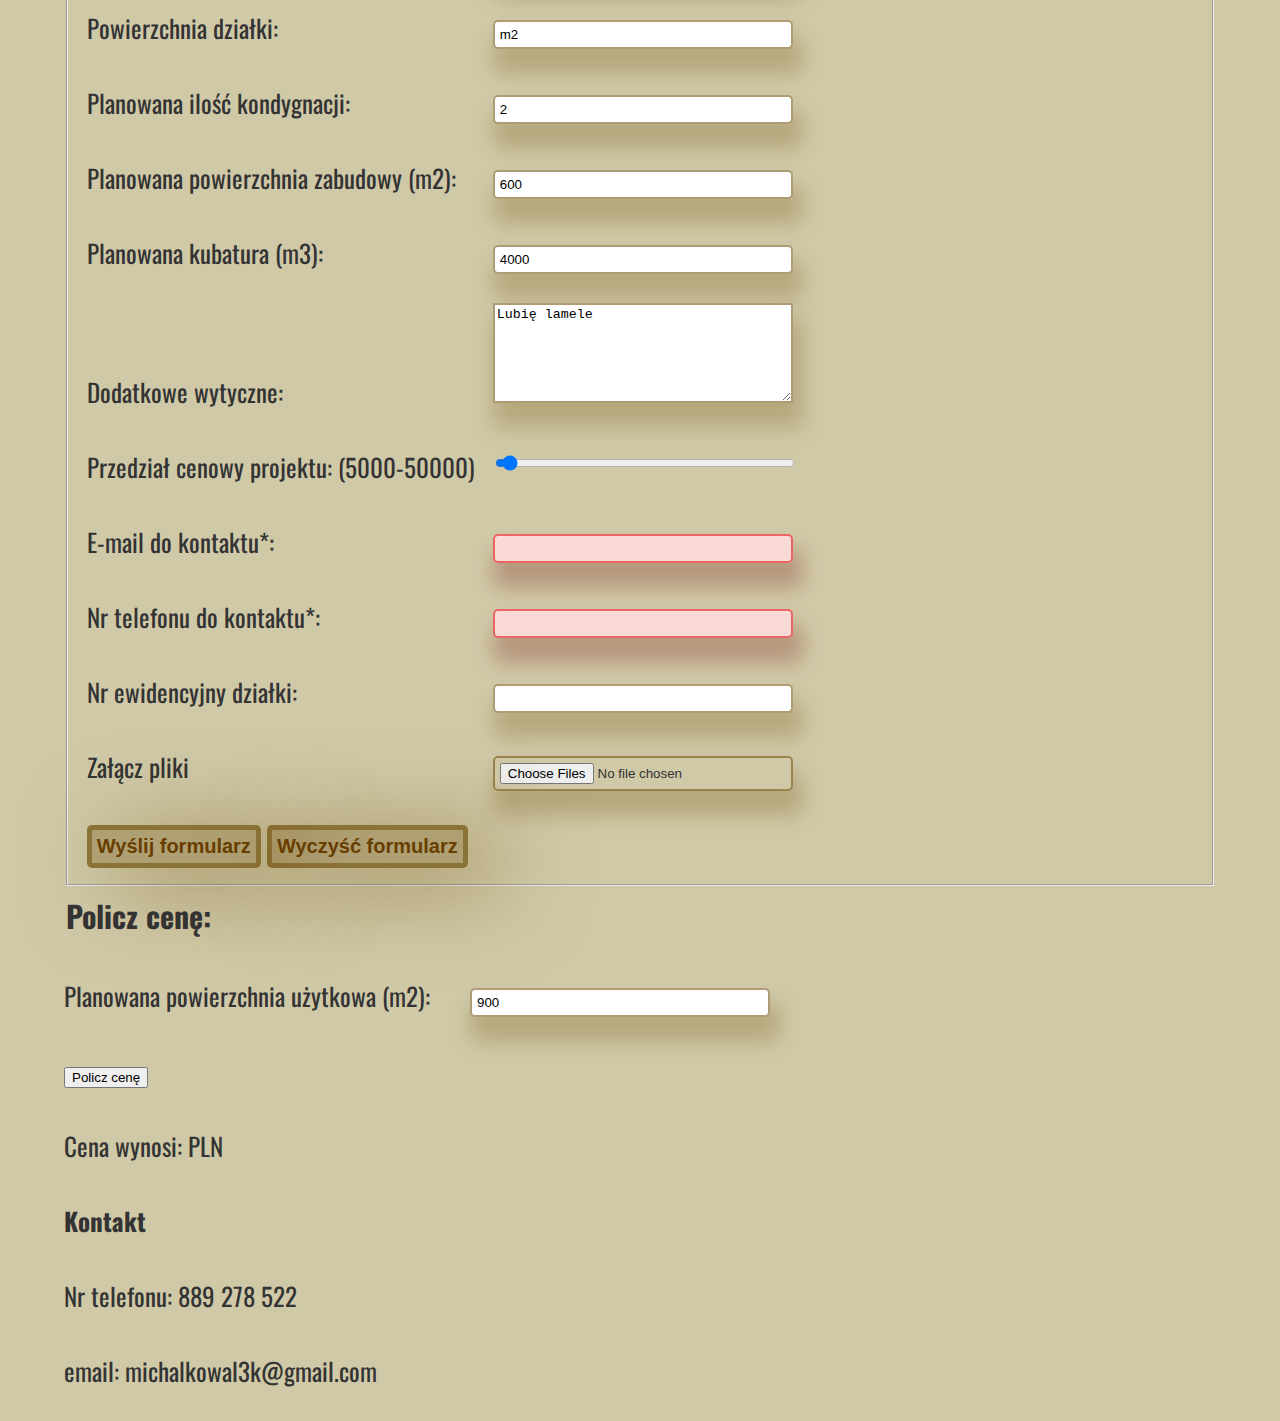
==== commit 38bd0ff6: "nav fixed" ====
--- a/index.html
+++ b/index.html
@@ -20,8 +20,8 @@
     <link href="article.css" rel="stylesheet">
     <link href="form.css" rel="stylesheet">
     <script defer src="js/script2.js">
-        < link href="https://fonts.googleapis.com/css2?family=Oswald:wght@200&display=swap"
-            rel="stylesheet" >
+        <link href="https://fonts.googleapis.com/css2?family=Oswald:wght@200&display=swap"
+            rel="stylesheet"/>
     </script>
     <style>
         @import url('https://fonts.googleapis.com/css2?family=Oswald:wght@200&display=swap');
@@ -36,24 +36,24 @@
     </header>
     <nav class="nav">
         <ul class="nav__list">
-            <li class="nav__item">
+            <div class="nav__item">
                 <a class="nav__link" href="#portfolio">Portfolio</a>
-            </li>
-            <li class="nav__item">
+            </div>
+            <div class="nav__item">
                 <a class="nav__link" href="#cv">CV</a>
-            </li>
-            <li class="nav__item">
+            </div>
+            <div class="nav__item">
                 <a class="nav__link" href="#jezyki">Języki</a>
-            </li>
-            <li class="nav__item">
+            </div>
+            <div class="nav__item">
                 <a class="nav__link" href="#dodatkowe-info">Dodatkowe informacje</a>
-            </li>
-            <li class="nav__item">
+            </div>
+            <div class="nav__item">
                 <a class="nav__link" href="#formularz">Formularz zgłoszeniowy</a>
-            </li>
-            <li class="nav__item">
+            </div>
+            <div class="nav__item">
                 <a class="nav__link" href="#kontakt">Kontakt</a>
-            </li>
+            </div>
         </ul>
         <form action="https://postman-echo.com/post" method="POST">
             <p>
--- a/style2.css
+++ b/style2.css
@@ -16,7 +16,7 @@
     color: #333;
     background-color: rgb(208, 201, 168);
     font: 25px/2 'Oswald', sans-serif;
-    background-image: url("../images/background2.jpg");
+    background-image: url("https://i.postimg.cc/Zq5DTc79/Background.jpg");
     background-repeat: space repeat; 
     background-position: center;
     background-attachment: fixed;
--- a/nav.css
+++ b/nav.css
@@ -7,10 +7,10 @@
 }
 
 .nav__item {
-    margin: 0;
-    text-align: center;
+    text-indent: 50px;
     padding: 20px 0px;
     display: inline-block;
+    text-align: center;
     text-transform: uppercase;
 }
 
@@ -22,7 +22,7 @@
     border: 5px solid rgba(109, 77, 8, 0.555);
     border-radius: 5px;
     box-shadow: 29px 14px 90px 2px rgba(109, 77, 8, 0.555);
-    font-size: 25px;
+    font-size: 20px;
     text-decoration: none;
     /* nav will function as a block element */
 }
--- a/table.css
+++ b/table.css
@@ -3,7 +3,7 @@
     margin: 0 auto;
     max-width: 1200px;
     border-collapse: collapse;
-    box-shadow: 29px 14px 90px 2px rgba(109, 77, 8, 0.555);
+    box-shadow: 10px 14px 100px 2px rgba(109, 77, 8, 0.555);
 }
 
 .table__cell {
--- a/article.css
+++ b/article.css
@@ -11,7 +11,7 @@
     text-indent: 50px;
     text-decoration-line: underline;
     text-decoration-color: rgb(142, 84, 8);
-    
+    text-decoration-style: double;
 }
 
 .article__header--background {
--- a/form.css
+++ b/form.css
@@ -22,6 +22,7 @@
 
 .form__field--box {
     box-shadow: none;
+    height: 30px;
 }
 
 .form__textArea {
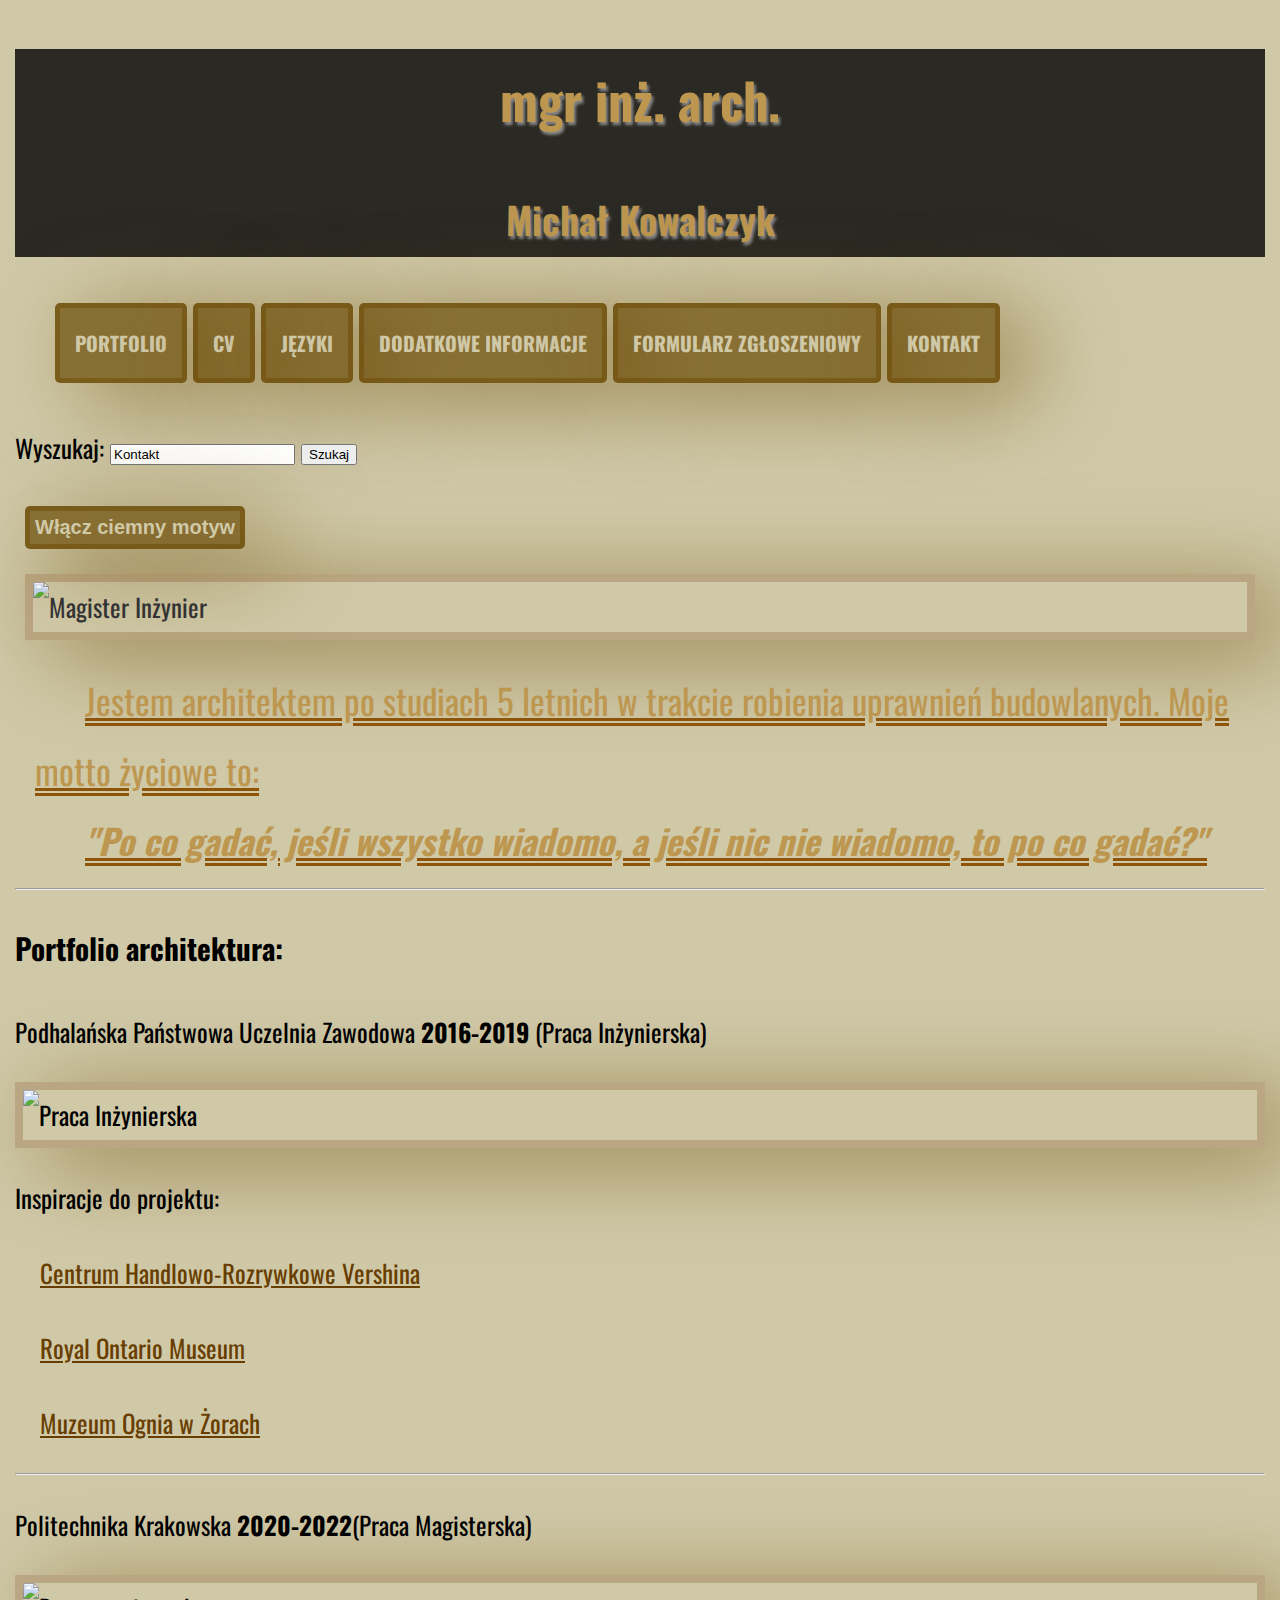
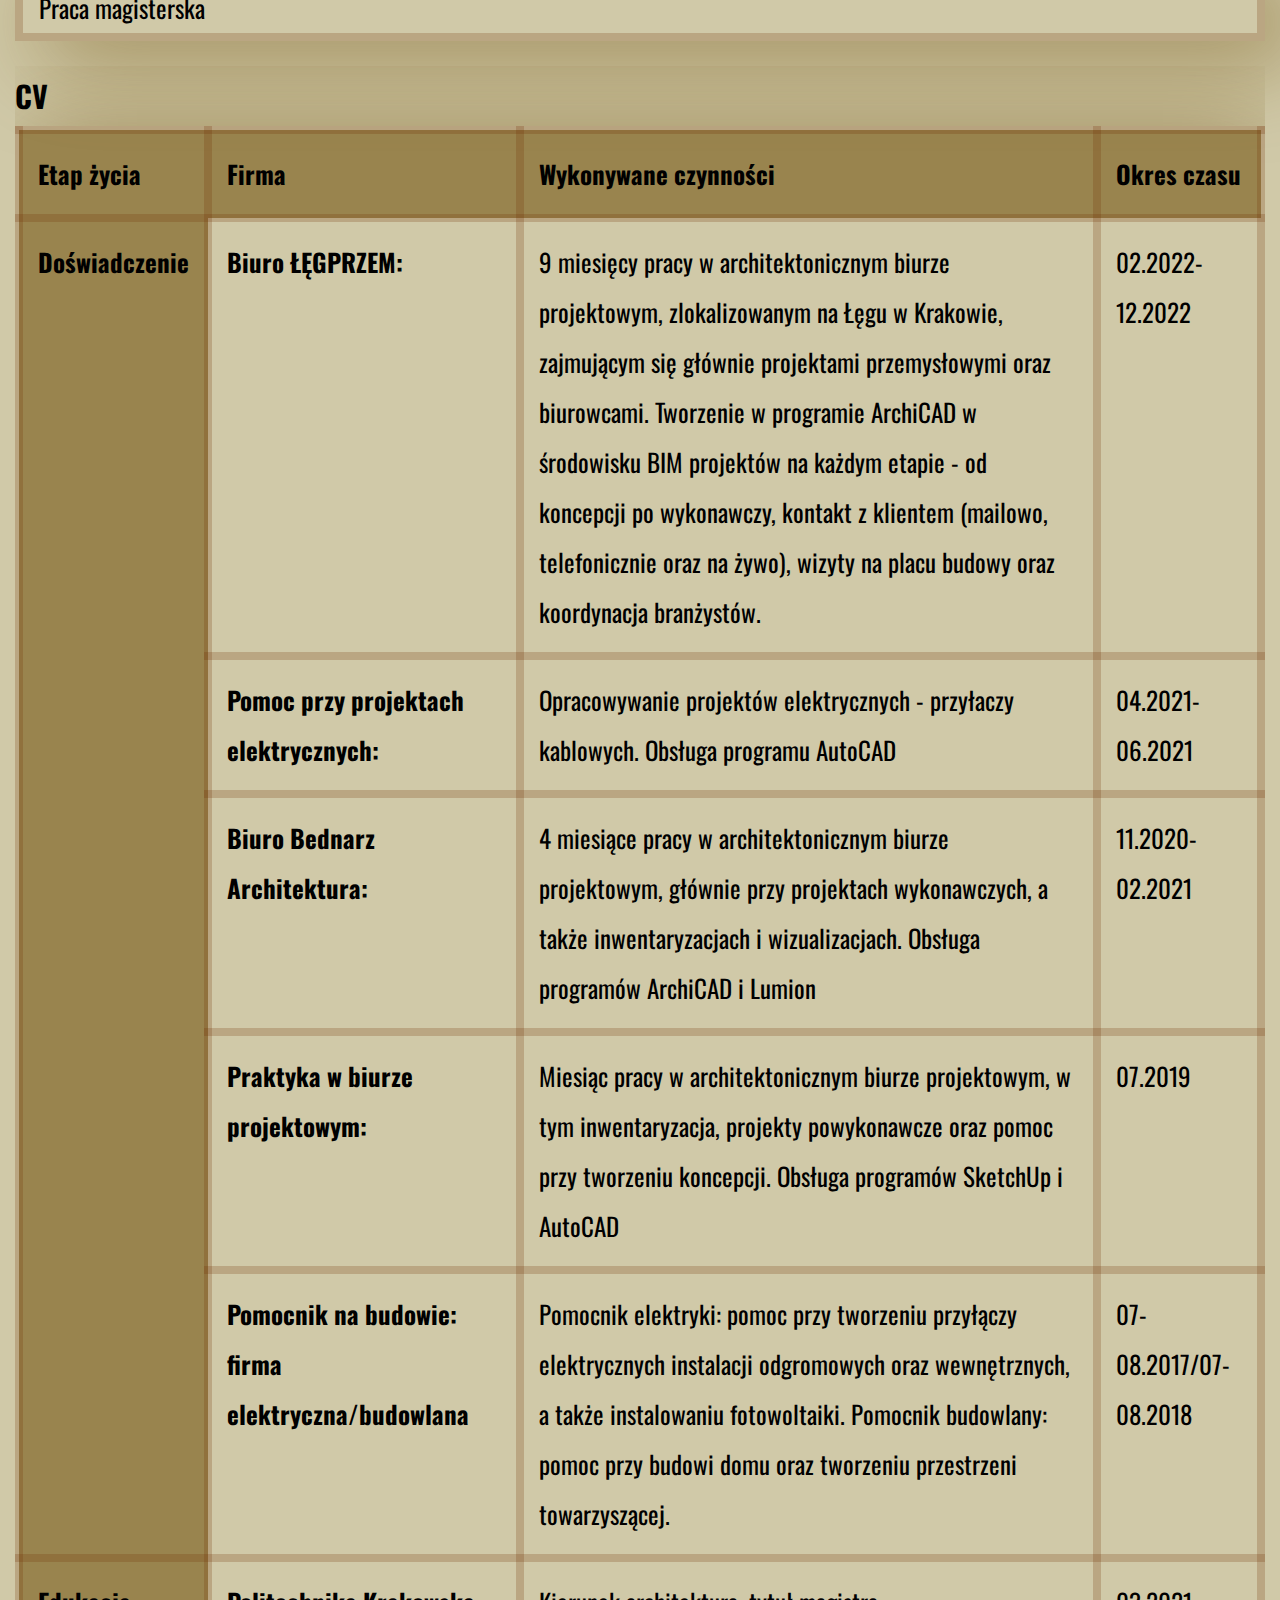
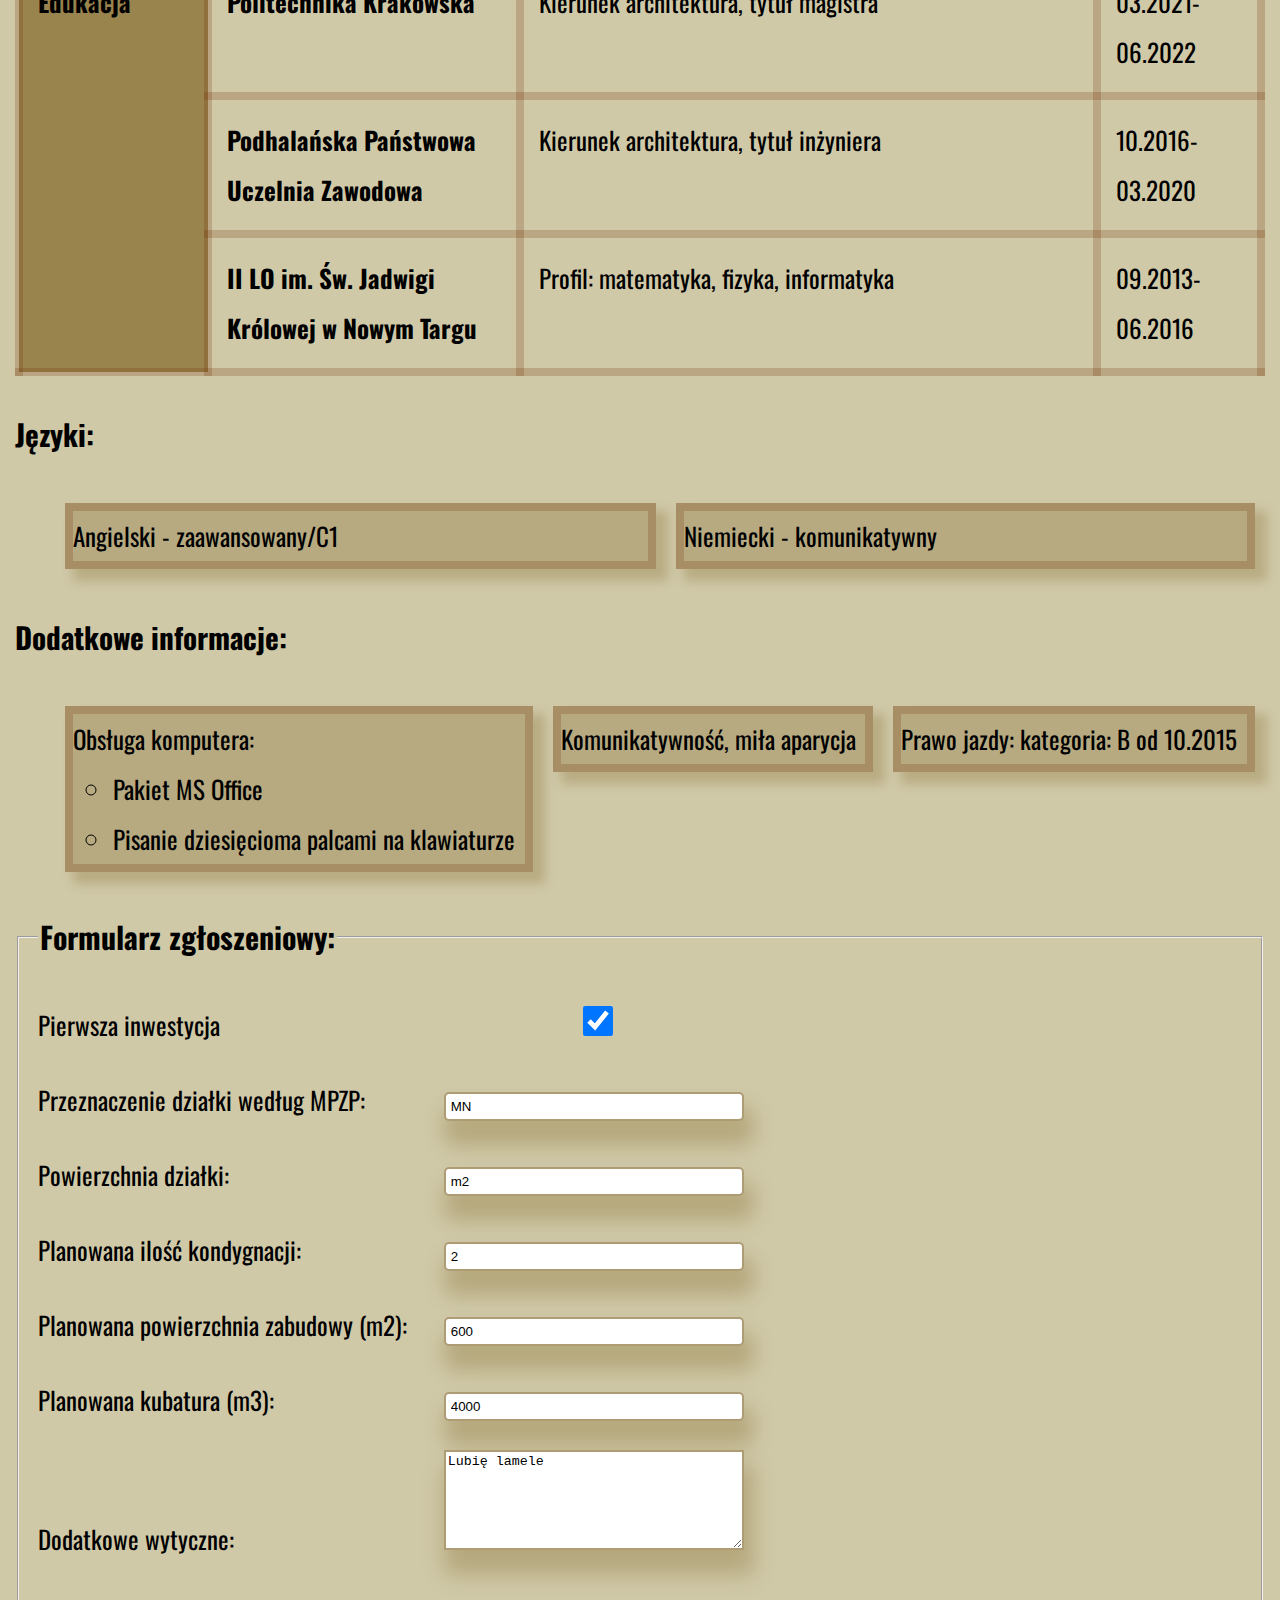
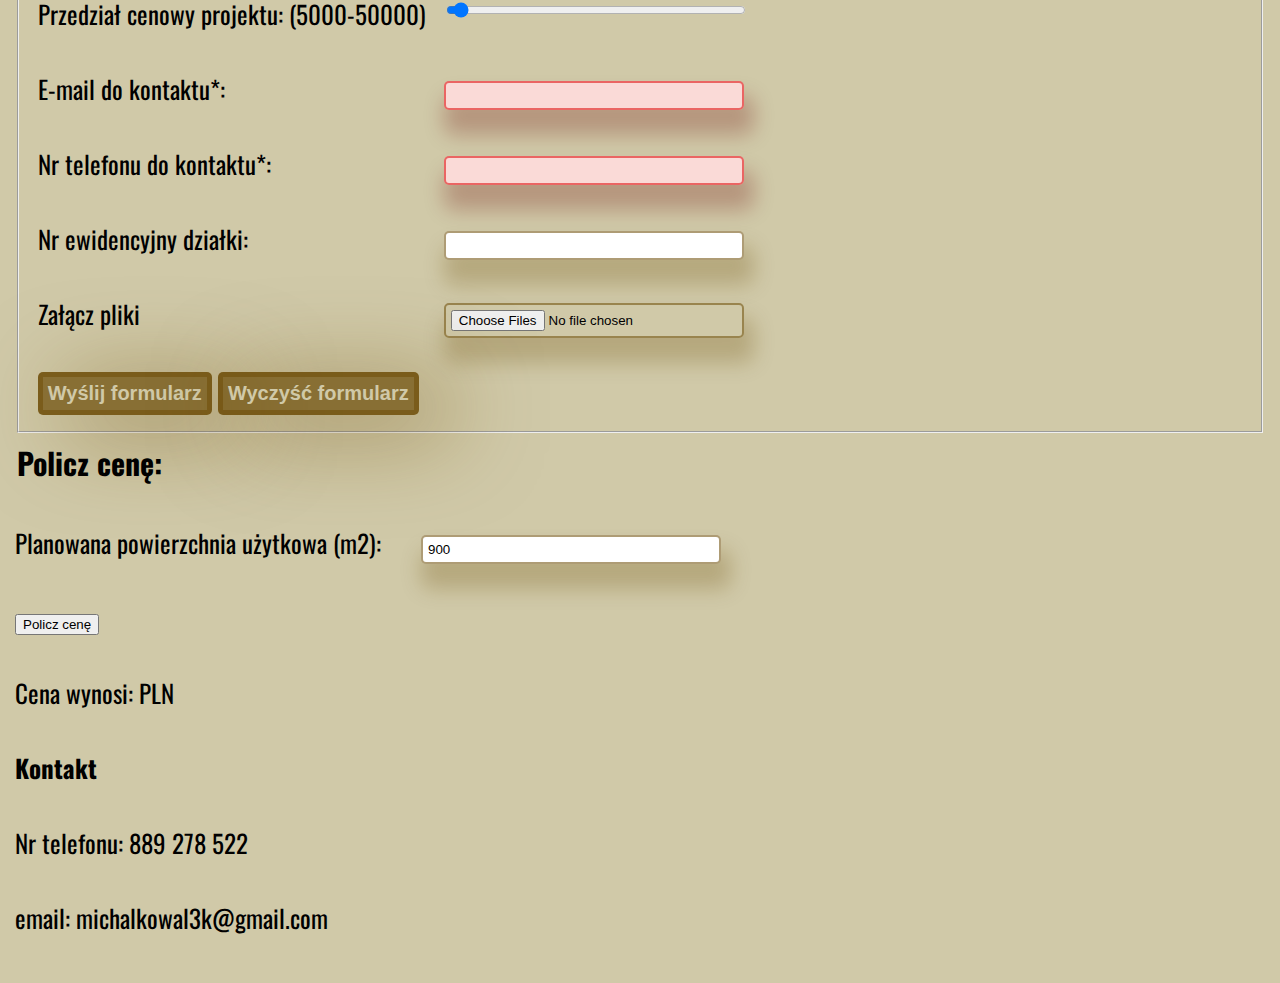
==== commit babb7981: "Flex added" ====
--- a/index.html
+++ b/index.html
@@ -185,21 +185,21 @@
         <section>
             <h3 id="jezyki"><strong>Języki:</strong></h3>
             <ul class="list">
-                <li>Angielski - zaawansowany/C1</li>
-                <li>Niemiecki - komunikatywny</li>
+                <li class="list_item">Angielski - zaawansowany/C1</li>
+                <li class="list_item">Niemiecki - komunikatywny</li>
             </ul>
         </section>
         <section>
             <h3 id="dodatkowe-info"><strong>Dodatkowe informacje:</strong></h3>
             <ul class="list">
-                <li>Obsługa komputera:
+                <li class="list_item">Obsługa komputera:
                     <ul>
                         <li>Pakiet MS Office</li>
                         <li>Pisanie dziesięcioma palcami na klawiaturze</li>
                     </ul>
                 </li>
-                <li>Komunikatywność, miła aparycja</li>
-                <li>Prawo jazdy: kategoria: B od 10.2015</li>
+                <li class="list_item">Komunikatywność, miła aparycja</li>
+                <li class="list_item">Prawo jazdy: kategoria: B od 10.2015</li>
             </ul>
         </section>
     </main>
--- a/style2.css
+++ b/style2.css
@@ -12,16 +12,23 @@
 
 
 .container {
-    margin: 0 5%;
-    color: #333;
+    margin: 0 auto;
+    padding: 15px;
+    max-width: 1600px;
+    color: #000000;
     background-color: rgb(208, 201, 168);
     font: 25px/2 'Oswald', sans-serif;
     background-image: url("https://i.postimg.cc/Zq5DTc79/Background.jpg");
-    background-repeat: space repeat; 
+    background-repeat: space repeat;
     background-position: center;
     background-attachment: fixed;
     background-size: 100%;
     object-fit: cover;
+}
+
+.dark {
+    color: rgb(208, 201, 168);
+    background-image: url("https://i.postimg.cc/Dy3RXgwj/Background-Black.png");
 }
 
 .header {
@@ -45,13 +52,26 @@
 .element {
     display: block;
     width: 100%;
-    margin: 0 auto;
-    max-width: 1200px;
+    max-width: 1600px;
     border: 8px solid rgba(114, 48, 4, 0.226);
     box-shadow: 29px 14px 90px 2px rgba(109, 77, 8, 0.555);
 }
 
 .list {
+    width: 100%;
+    display: flex;
+    flex-direction: row;
+    align-content: center;
+    align-items: baseline;
+    list-style-type: none;
+    flex-wrap: wrap;
+}
+
+.list_item {
+    border: 8px solid rgba(114, 48, 4, 0.226);
     background-color: rgba(109, 77, 8, 0.247);
-    list-style-type: disc;
-}
+    flex: 1 1 auto;
+    margin: 10px 10px;
+    box-shadow: 10px 10px 10px 2px rgba(109, 77, 8, 0.233);
+    justify-content: space-evenly;
+}--- a/nav.css
+++ b/nav.css
@@ -7,17 +7,18 @@
 }
 
 .nav__item {
-    text-indent: 50px;
-    padding: 20px 0px;
-    display: inline-block;
+    margin: 0 auto;
+    text-indent: 0px;
+    padding: 15px 0px;
+    display: inline-flex;
     text-align: center;
     text-transform: uppercase;
 }
 
 .nav__link {
-    color: rgb(104, 62, 0);
+    color: rgb(208, 201, 168);
     padding: 15px;
-    background-color: rgba(109, 77, 8, 0.329);
+    background-color: rgba(109, 77, 8, 0.726);
     font-weight: 800;
     border: 5px solid rgba(109, 77, 8, 0.555);
     border-radius: 5px;
--- a/table.css
+++ b/table.css
@@ -1,7 +1,7 @@
 .table {
     width: 100%;
     margin: 0 auto;
-    max-width: 1200px;
+    max-width: 1600px;
     border-collapse: collapse;
     box-shadow: 10px 14px 100px 2px rgba(109, 77, 8, 0.555);
 }
--- a/button.css
+++ b/button.css
@@ -1,8 +1,8 @@
 .button {
     padding: 5px;
     margin: auto;
-    color: rgb(104, 62, 0);
-    background-color: rgba(109, 77, 8, 0.329);
+    color: rgb(208, 201, 168);
+    background-color: rgba(109, 77, 8, 0.726);
     font-weight: 800;
     border: 5px solid rgba(109, 77, 8, 0.555);
     border-radius: 5px;
--- a/article.css
+++ b/article.css
@@ -6,7 +6,7 @@
 
 .article__header {
     margin: 0px 10px;
-    color: #333;
+    color: rgb(189, 151, 80);
     font: 35px/2 'Oswald', sans-serif;
     text-indent: 50px;
     text-decoration-line: underline;
